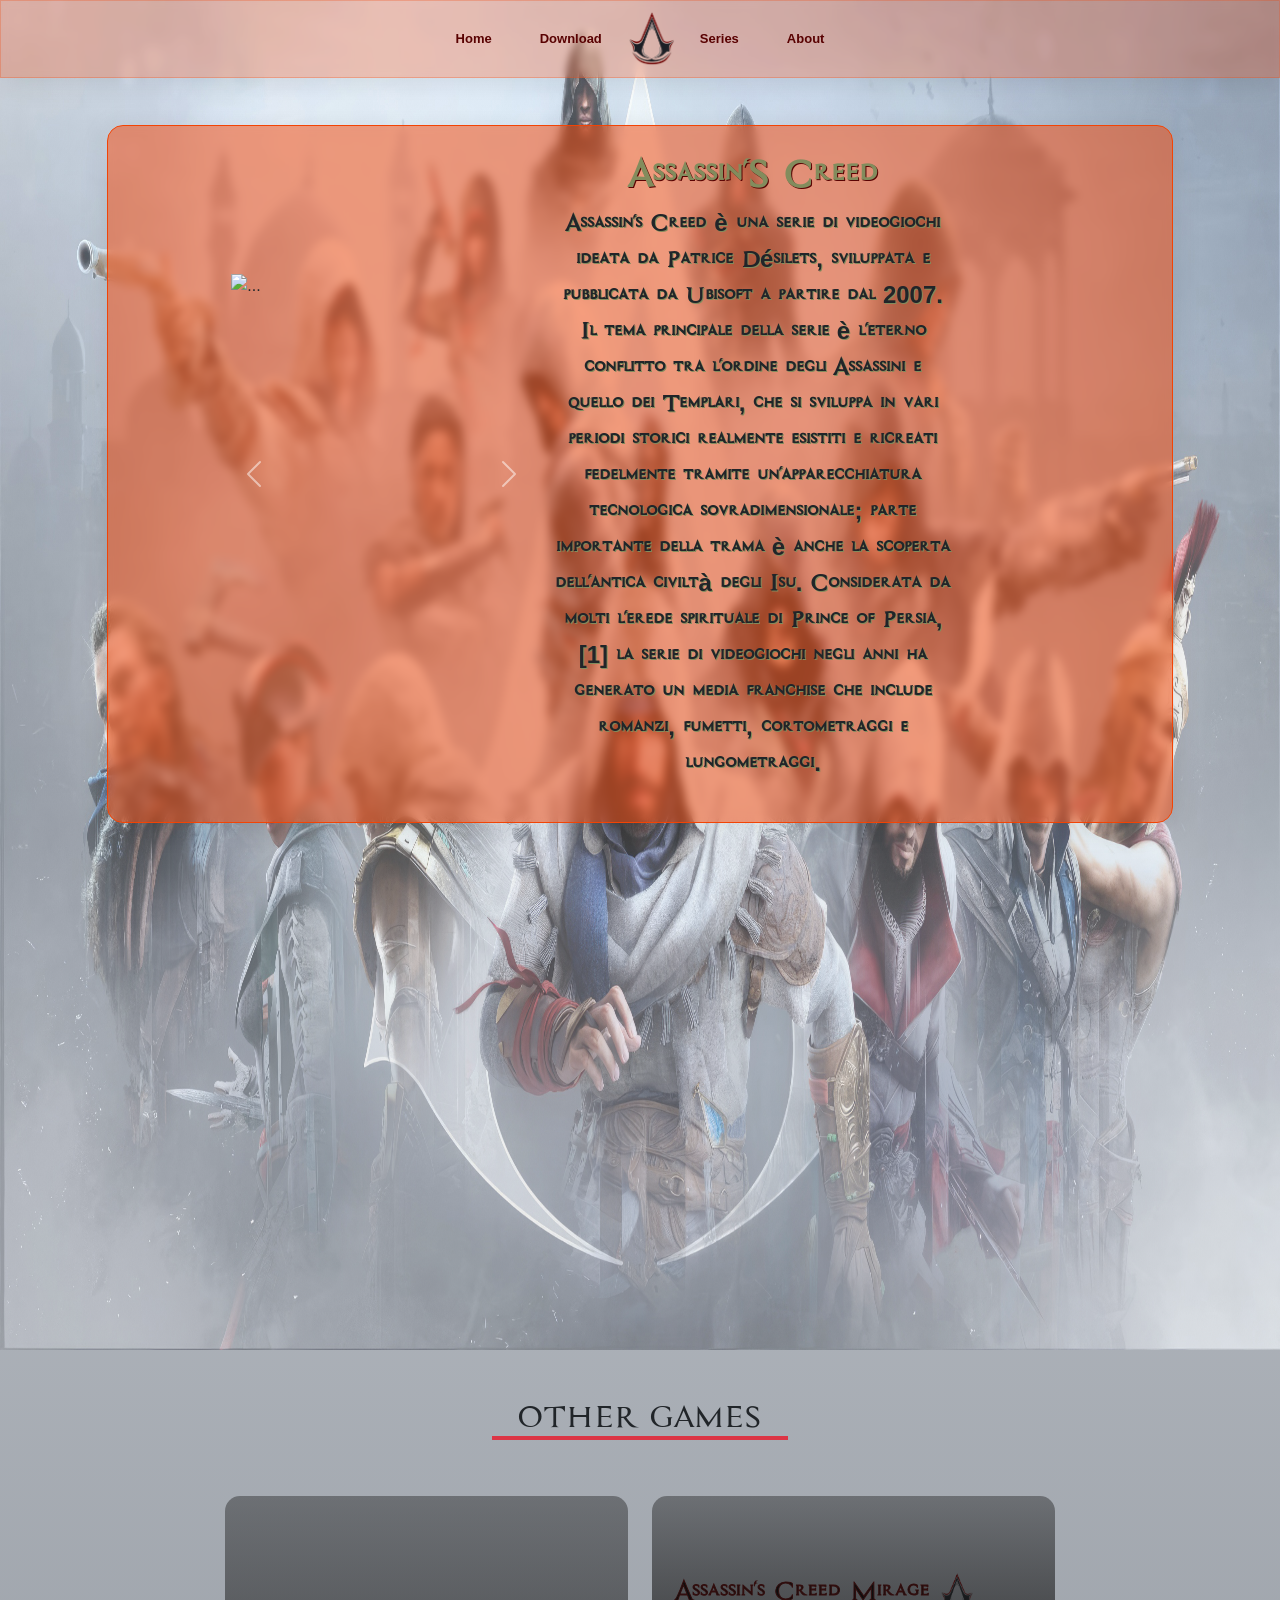
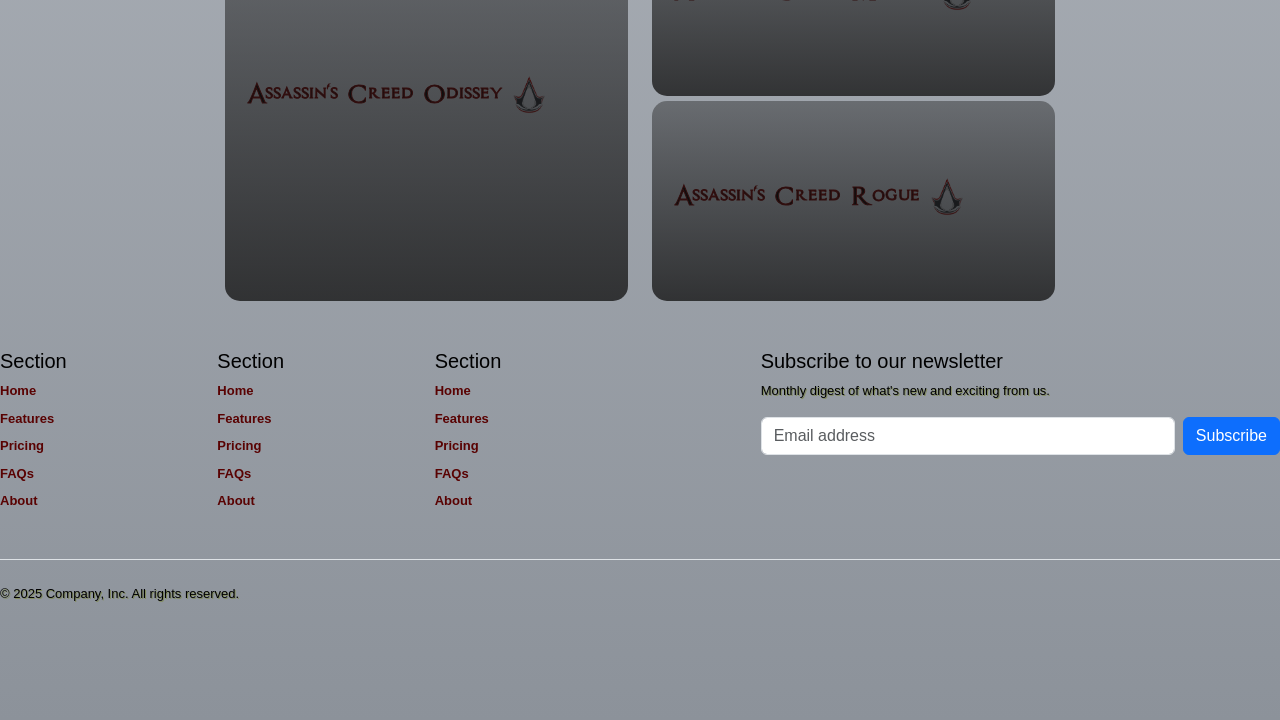
==== index.html @ fcfef718 "Mattia-Footerterminato" ====
<!doctype html>
<html lang="en">
  <head>
    <meta charset="utf-8" />
    <meta name="viewport" content="width=device-width, initial-scale=1" />
    <title>Assassin's Creed website</title>
    <link
      href="https://cdn.jsdelivr.net/npm/bootstrap@5.3.8/dist/css/bootstrap.min.css"
      rel="stylesheet"
      integrity="sha384-sRIl4kxILFvY47J16cr9ZwB07vP4J8+LH7qKQnuqkuIAvNWLzeN8tE5YBujZqJLB"
      crossorigin="anonymous"
    />
    <link rel="stylesheet" href="style.css" />
  </head>

  <body>
    <!-- Navbar  Start -->
    <nav class="navbar navbar-expand-md bgcolor fixed-top">
      <div class="container-fluid">
        <button
          class="navbar-toggler"
          type="button"
          data-bs-toggle="collapse"
          data-bs-target="#navbarNavAltMarkup"
          aria-controls="navbarNavAltMarkup"
          aria-expanded="false"
          aria-label="Toggle navigation"
        >
          <span>
            <img
              class="toggleCostum d-md-block"
              src="./media/Logo.png"
              alt="assassin logo"
          /></span>
        </button>
        <div class="collapse navbar-collapse" id="navbarNavAltMarkup">
          <div class="navbar-nav d-flex align-items-center mx-md-auto fs-3">
            <a class="nav-link mx-lg-3" aria-current="page" href="#">Home</a>
            <a class="nav-link mx-lg-3" href="#">Download</a>
            <img
              class="logo d-md-block d-none"
              src="./media/Logo.png"
              alt="assassin logo"
            />
            <a class="nav-link mx-lg-3" href="#">Series</a>
            <a class="nav-link mx-lg-3" href="#">About</a>
          </div>
        </div>
      </div>
    </nav>
    <!-- Navbar End -->
    <!-- Header Start -->
    <header class="container-fluid imgheader">
      <div class="row align-items-center justify-content-center vh-100">
        <div
          class="col-12 col-md-10 costum-background p-4 d-flex justify-content-center flex-column flex-md-row align-items-center w-md-75 mt-5"
        >
          <div class="col-12 col-md-6 d-flex justify-content-end p-4">
            <div id="carouselExample" class="carousel slide">
              <div class="carousel-inner">
                <div class="carousel-item active">
                  <img
                    src="https://r1.ilikewallpaper.net/iphone-4s-wallpapers/download/17704/Assassin's-Creed-4-black-flag-iphone-4s-wallpaper-ilikewallpaper_com.jpg"
                    class="d-block w-100"
                    alt="..."
                  />
                </div>
                <div class="carousel-item">
                  <img
                    src="https://i.pinimg.com/736x/11/a2/65/11a265e6f45e656da5fea4296db2b565.jpg"
                    class="d-block w-100"
                    alt="..."
                  />
                </div>
                <div class="carousel-item">
                  <img
                    src="https://i.redd.it/removed-the-text-from-the-2-ac-shadows-posters-and-v0-8nq1oczn8q0d1.png?width=1744&format=png&auto=webp&s=66932fa45af604b96506ef81c59cd31c22e9edb3"
                    class="d-block w-100"
                    alt="..."
                  />
                </div>
              </div>
              <button
                class="carousel-control-prev"
                type="button"
                data-bs-target="#carouselExample"
                data-bs-slide="prev"
              >
                <span
                  class="carousel-control-prev-icon"
                  aria-hidden="true"
                ></span>
                <span class="visually-hidden">Previous</span>
              </button>
              <button
                class="carousel-control-next"
                type="button"
                data-bs-target="#carouselExample"
                data-bs-slide="next"
              >
                <span
                  class="carousel-control-next-icon"
                  aria-hidden="true"
                ></span>
                <span class="visually-hidden">Next</span>
              </button>
            </div>
          </div>
          <div class="col-12 col-md-8">
            <div class="col-12 col-md-7">
              <h2 class="text-center fs-1 title fw-bold">Assassin'S Creed</h2>
            </div>
            <div class="col-12 col-md-7 text-center fs-3 fw-bold">
              <p>
                Assassin's Creed è una serie di videogiochi ideata da Patrice
                Désilets, sviluppata e pubblicata da Ubisoft a partire dal 2007.
                Il tema principale della serie è l'eterno conflitto tra l'ordine
                degli Assassini e quello dei Templari, che si sviluppa in vari
                periodi storici realmente esistiti e ricreati fedelmente tramite
                un'apparecchiatura tecnologica sovradimensionale; parte
                importante della trama è anche la scoperta dell'antica civiltà
                degli Isu. Considerata da molti l'erede spirituale di Prince of
                Persia,[1] la serie di videogiochi negli anni ha generato un
                media franchise che include romanzi, fumetti, cortometraggi e
                lungometraggi.
              </p>
            </div>
          </div>
        </div>
      </div>
    </header>
    <!-- aritcle part -->

    <div class="container-fluid">
      <div class="row my-5 justify-content-center">
        <div class="col-6 col-lg-3">
          <h2 class="text-center border-4 border-bottom border-danger">
            OTHER GAMES
          </h2>
        </div>
      </div>
      <div class="row justify-content-center">
        <div class="col-12 col-lg-4">
          <div class="bgCard1 d-flex align-items-center">
            <h3 class="ps-4 title-card">
              Assassin's Creed Odissey
              <img class="logocard" src="./media/Logo.png" />
            </h3>
          </div>
        </div>
        <div class="col-12 col-lg-4 d-flex flex-column my-2 my-lg-0">
          <div class="col-12">
            <div class="bgCard2 d-flex align-items-center">
              <h3 class="ps-4 title-card">
                Assassin's Creed Mirage
                <img class="logocard" src="./media/Logo.png" />
              </h3>
            </div>
          </div>
          <div class="col-12">
            <div class="bgCard3 d-flex align-items-center my-2 my-lg-0">
              <h3 class="ps-4 title-card">
                Assassin's Creed Rogue
                <img class="logocard" src="./media/Logo.png" />
              </h3>
            </div>
          </div>
        </div>
      </div>
    </div>

    <!-- article part end -->

    <!-- footer -->
    <footer class="py-5 footer-custom">
      <div class="row">
        <div class="col-6 col-md-2 mb-3">
          <h5>Section</h5>
          <ul class="nav flex-column">
            <li class="nav-item mb-2">
              <a href="#" class="nav-link p-0">Home</a>
            </li>
            <li class="nav-item mb-2">
              <a href="#" class="nav-link p-0">Features</a>
            </li>
            <li class="nav-item mb-2">
              <a href="#" class="nav-link p-0">Pricing</a>
            </li>
            <li class="nav-item mb-2">
              <a href="#" class="nav-link p-0">FAQs</a>
            </li>
            <li class="nav-item mb-2">
              <a href="#" class="nav-link p-0">About</a>
            </li>
          </ul>
        </div>
        <div class="col-6 col-md-2 mb-3">
          <h5>Section</h5>
          <ul class="nav flex-column">
            <li class="nav-item mb-2">
              <a href="#" class="nav-link p-0">Home</a>
            </li>
            <li class="nav-item mb-2">
              <a href="#" class="nav-link p-0">Features</a>
            </li>
            <li class="nav-item mb-2">
              <a href="#" class="nav-link p-0">Pricing</a>
            </li>
            <li class="nav-item mb-2">
              <a href="#" class="nav-link p-0">FAQs</a>
            </li>
            <li class="nav-item mb-2">
              <a href="#" class="nav-link p-0">About</a>
            </li>
          </ul>
        </div>
        <div class="col-6 col-md-2 mb-3">
          <h5>Section</h5>
          <ul class="nav flex-column">
            <li class="nav-item mb-2">
              <a href="#" class="nav-link p-0">Home</a>
            </li>
            <li class="nav-item mb-2">
              <a href="#" class="nav-link p-0">Features</a>
            </li>
            <li class="nav-item mb-2">
              <a href="#" class="nav-link p-0">Pricing</a>
            </li>
            <li class="nav-item mb-2">
              <a href="#" class="nav-link p-0">FAQs</a>
            </li>
            <li class="nav-item mb-2">
              <a href="#" class="nav-link p-0">About</a>
            </li>
          </ul>
        </div>
        <div class="col-md-5 offset-md-1 mb-3">
          <form>
            <h5>Subscribe to our newsletter</h5>
            <p class="newsletter">Monthly digest of what's new and exciting from us.</p>
            <div class="d-flex flex-column flex-sm-row w-100 gap-2">
              <label for="newsletter1" class="visually-hidden"
                >Email address</label
              >
              <input
                id="newsletter1"
                type="email"
                class="form-control"
                placeholder="Email address"/>
              <button class="btn btn-primary" type="button">Subscribe</button>
            </div>
          </form>
        </div>
      </div>
      <div class="d-flex flex-column flex-sm-row justify-content-between py-4 my-4 border-top">
        <p class="copyright">© 2025 Company, Inc. All rights reserved.</p>
        <ul class="list-unstyled d-flex">
          <li class="ms-3">
            <a class="link-body-emphasis" href="#" aria-label="Instagram"
              ><svg class="bi" width="24" height="24">
                <use xlink:href="#instagram"></use></svg>
              </a>
          </li>
          <li class="ms-3">
            <a class="link-body-emphasis" href="#" aria-label="Facebook"
              ><svg class="bi" width="24" height="24" aria-hidden="true">
                <use xlink:href="#facebook"></use></svg>
              </a>
          </li>
        </ul>
      </div>
    </footer>

    <script
      src="https://cdn.jsdelivr.net/npm/bootstrap@5.3.8/dist/js/bootstrap.bundle.min.js"
      integrity="sha384-FKyoEForCGlyvwx9Hj09JcYn3nv7wiPVlz7YYwJrWVcXK/BmnVDxM+D2scQbITxI"
      crossorigin="anonymous"
    ></script>
  </body>
</html>
---- style.css ----
/* ASSASSIN'S CREED font */
@font-face {
  font-family: "ASSASSIN'S CREED";
  src:
    url("font/Assassin$.ttf") format("truetype"),
    url("font/Assassin$.ttf") format("woff2"),
    url("font/Assassin$.ttf") format("woff"),
    url("font/Assassin$.ttf") format("opentype");
  font-weight: normal;
  font-style: normal;
}
/* ---------------------------------------------------------------------------- */
body {
  background: linear-gradient(rgba(212, 216, 222, 1), rgba(140, 146, 154, 1));
  font-family: "ASSASSIN'S CREED", sans-serif;
}
nav {
  background-color: rgba(242, 68, 5, 0.28);
  box-shadow: 0 4px 30px rgba(0, 0, 0, 0.1);
  backdrop-filter: blur(3.9px);
  border: 1px solid rgba(242, 68, 5, 0.26);
}
.nav-link {
  font-family: "ASSASSIN'S CREED", sans-serif;
  font-size: 38px;
  color: #590202;
  font-weight: 600;
}
.logo {
  width: 50px;
  height: 60px;
}
.toggleCostum {
  width: 30px;
  height: 30px !;
}
.title {
  font-size: 50px;
  color: #828c5d;
  text-shadow: 1px 1px #590202;
}
p {
  font-size: 24px;
  color: 828c5d;
  text-shadow: 1px 1px #828c5d;
}

.imgheader {
  background:
    linear-gradient(rgba(255, 255, 255, 0.116), rgba(207, 207, 207, 0.363)),
    url(./media/1329219.jpeg) no-repeat;
  height: 150vh;
  background-size: 100% 100%;
  background-position: center;
}
.carousel {
  width: 300px;
  height: 400px;
}
.carousel-item img {
  width: 300px;
  height: 400px;
  object-fit: cover;
}
.costum-background {
  /* From https://css.glass */
  background: rgba(242, 68, 5, 0.51);
  border-radius: 16px;
  box-shadow: 0 4px 30px rgba(0, 0, 0, 0.1);
  backdrop-filter: blur(4.6px);
  -webkit-backdrop-filter: blur(4.6px);
  border: 1px solid rgba(242, 68, 5, 1);
}

.costum-background:hover {
  /* From https://css.glass */
  background: rgba(242, 68, 5, 0.51);
  border-radius: 16px;
  box-shadow: 0 4px 30px rgb(0, 0, 0);
  backdrop-filter: blur(7.2px);
  -webkit-backdrop-filter: blur(7.9px);
  border: 3px solid rgba(130, 140, 93, 1);
}

.bgCard1 {
  transition: 0.4s;
  background-image: url(https://www.chromethemer.com/download/hd-wallpapers/assassins-creed-odyssey-3840x2160.jpg);
  background-size: cover;
  height: 405px;
  border-radius: 15px;
  cursor: pointer;
}
.bgCard2 {
  transition: 0.4s;
  background-image: url(https://i.ytimg.com/vi/qfgtqUmtv58/maxresdefault.jpg);
  background-size: cover;
  height: 200px;
  border-radius: 15px;
  margin-bottom: 5px;
  cursor: pointer;
}
.bgCard3 {
  transition: 0.4s;
  background-image: url(https://w0.peakpx.com/wallpaper/92/831/HD-wallpaper-video-game-assassin-s-creed-rogue.jpg);
  background-size: cover;
  height: 200px;
  border-radius: 15px;
  cursor: pointer;
}

.bgCard1,
.bgCard2,
.bgCard3 {
  position: relative;
  overflow: hidden;
}

.bgCard1::before,
.bgCard2::before,
.bgCard3::before {
  content: "";
  position: absolute;
  inset: 0;
  background: linear-gradient(rgba(23, 23, 23, 0.4), rgba(23, 23, 23, 0.8));
  transition: opacity 0.9s ease;
  z-index: 1;
}

.bgCard1:hover::before,
.bgCard2:hover::before,
.bgCard3:hover::before {
  opacity: 0;
}

.logocard {
  width: 35px;
}

.title-card {
  color: black;
  -webkit-text-stroke: 1px #590202;
}

a,
.newsletter,
.copyright,
.footer-custom{
  font-family: Arial, Helvetica, sans-serif !important;
  font-size: small !important;
  color: black;
}

@media (max-width: 500px) {
  .imgheader {
    background:
      linear-gradient(rgba(255, 255, 255, 0.11), rgba(207, 207, 207, 0.212)),
      url(./media/1329219.jpeg) no-repeat;
    height: 150vh;
    background-size: 600% 100%;
    background-position: center;
  }
  .carousel {
    width: 100%;
    height: 100%;
  }

  .carousel .carousel-inner,
  .carousel .carousel-item {
    width: 100%;
    height: 100%;
  }

  .carousel-item img {
    height: 400px;
    object-fit: cover;
    object-position: 100% 30%;
  }
}
@media (min-width: 500px) and (max-width: 1000px) {
  .imgheader {
    background:
      linear-gradient(rgba(255, 255, 255, 0.199), rgba(207, 207, 207, 0.623)),
      url(./media/1329219.jpeg) no-repeat;
    height: 150vh;
    background-size: 600% 100%;
    background-position: center;
  }
  .carousel {
    width: 100%;
    height: 20%;
  }

  .carousel .carousel-inner,
  .carousel .carousel-item {
    width: 100%;
    height: 20%;
  }

  .carousel-item img {
    height: 400px;
    object-fit: cover;
    object-position: 100% 30%;
  }
}
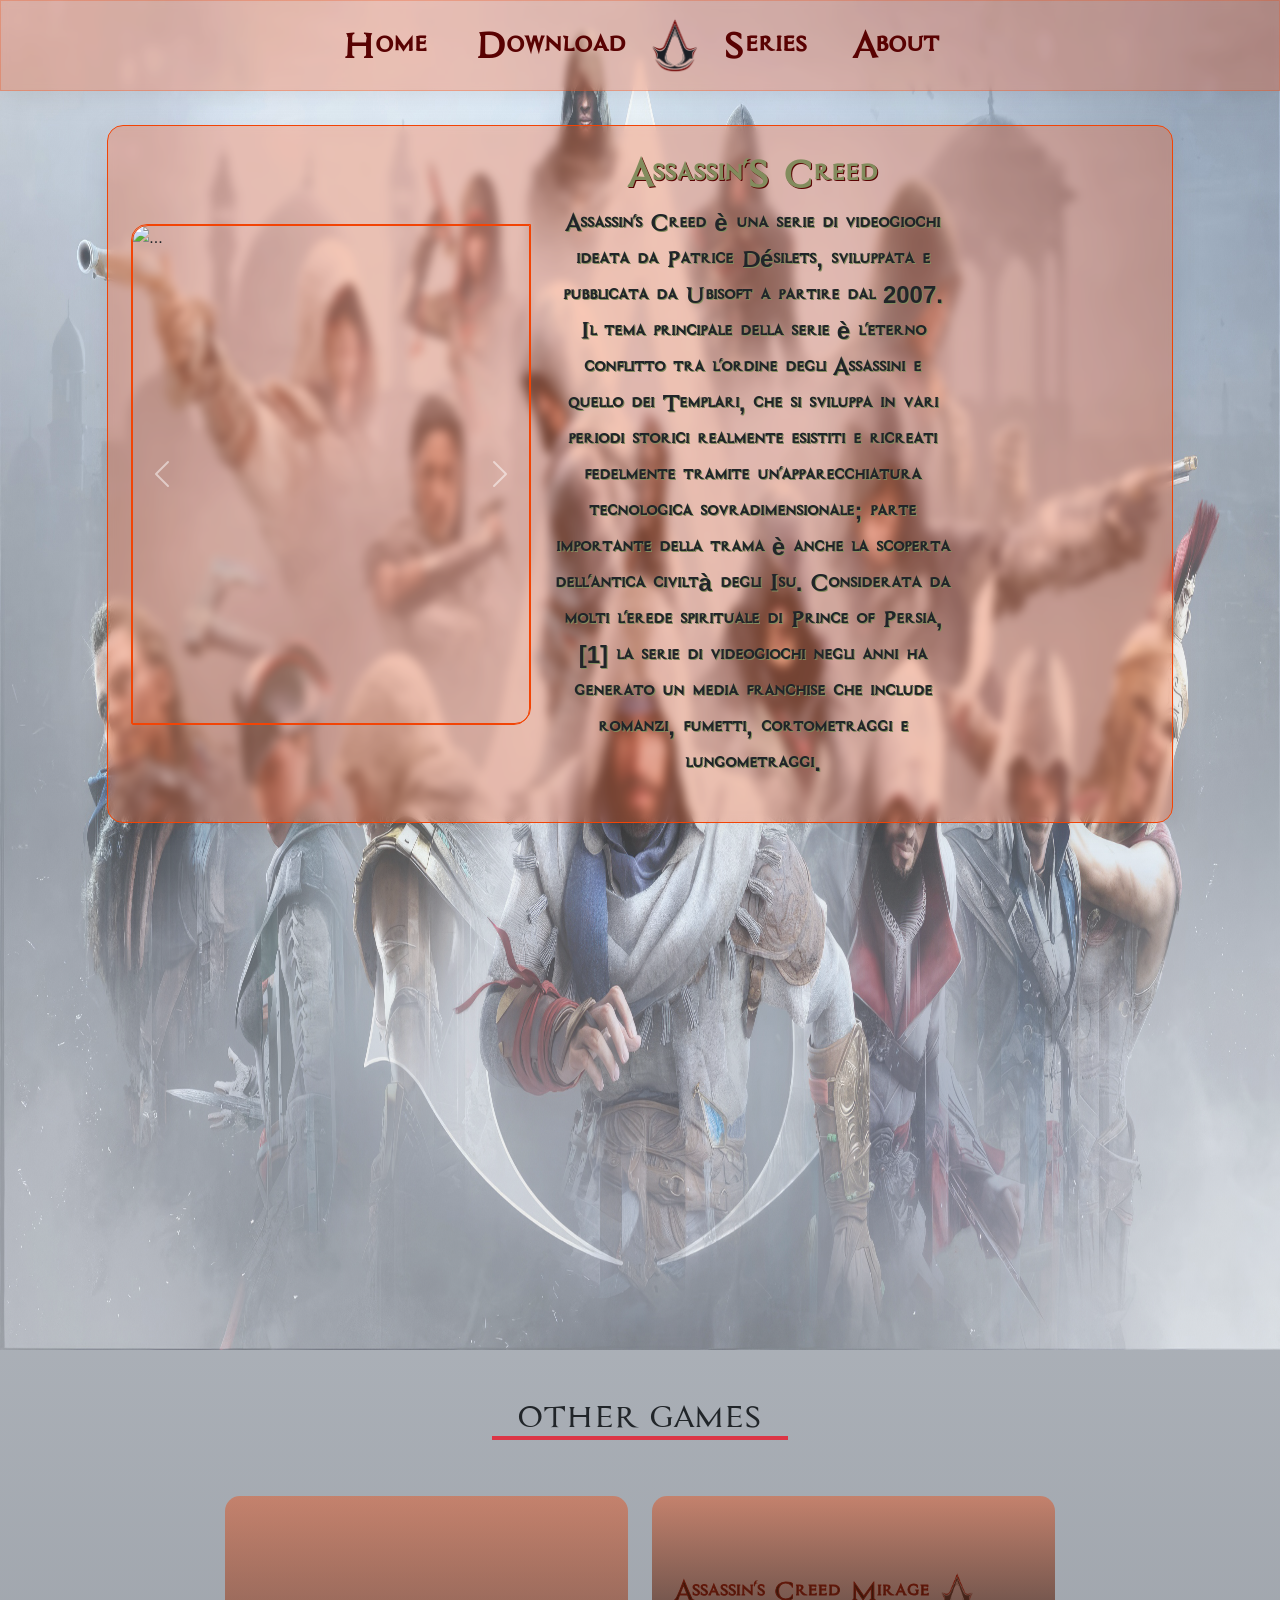
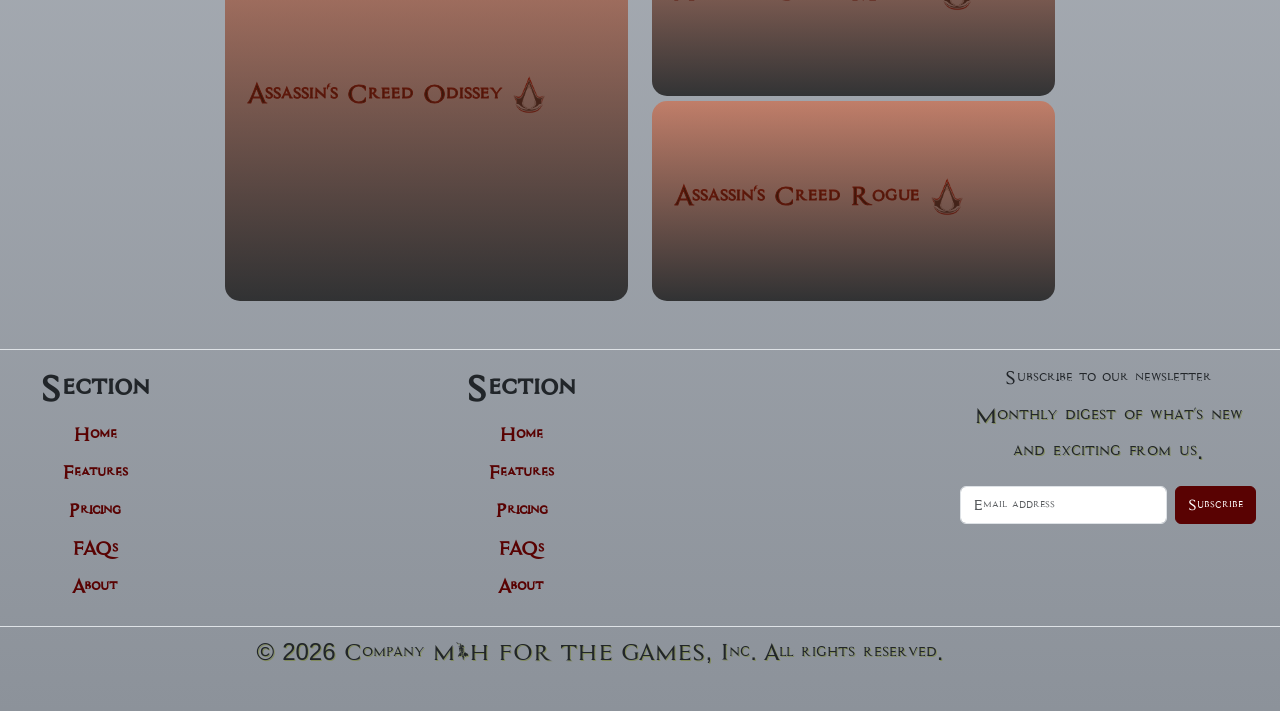
==== commit d1eaebcc: "modifica footer" ====
--- a/index.html
+++ b/index.html
@@ -172,9 +172,9 @@
     <!-- article part end -->
 
     <!-- footer -->
-    <footer class="py-5 footer-custom">
-      <div class="row">
-        <div class="col-6 col-md-2 mb-3">
+    <footer class="py-3 mt-footer-custom border-top mt-5">
+      <div class="row w-100 justify-content-between">
+        <div class="col-6 col-md-2 mb-3 text-center navA">
           <h5>Section</h5>
           <ul class="nav flex-column">
             <li class="nav-item mb-2">
@@ -194,7 +194,7 @@
             </li>
           </ul>
         </div>
-        <div class="col-6 col-md-2 mb-3">
+        <div class="col-6 col-md-2 mb-3 text-center navA">
           <h5>Section</h5>
           <ul class="nav flex-column">
             <li class="nav-item mb-2">
@@ -214,30 +214,12 @@
             </li>
           </ul>
         </div>
-        <div class="col-6 col-md-2 mb-3">
-          <h5>Section</h5>
-          <ul class="nav flex-column">
-            <li class="nav-item mb-2">
-              <a href="#" class="nav-link p-0">Home</a>
-            </li>
-            <li class="nav-item mb-2">
-              <a href="#" class="nav-link p-0">Features</a>
-            </li>
-            <li class="nav-item mb-2">
-              <a href="#" class="nav-link p-0">Pricing</a>
-            </li>
-            <li class="nav-item mb-2">
-              <a href="#" class="nav-link p-0">FAQs</a>
-            </li>
-            <li class="nav-item mb-2">
-              <a href="#" class="nav-link p-0">About</a>
-            </li>
-          </ul>
-        </div>
-        <div class="col-md-5 offset-md-1 mb-3">
+        <div class="col-md-3 offset-md-1 mb-3 text-center">
           <form>
             <h5>Subscribe to our newsletter</h5>
-            <p class="newsletter">Monthly digest of what's new and exciting from us.</p>
+            <p class="newsletter">
+              Monthly digest of what's new and exciting from us.
+            </p>
             <div class="d-flex flex-column flex-sm-row w-100 gap-2">
               <label for="newsletter1" class="visually-hidden"
                 >Email address</label
@@ -246,26 +228,33 @@
                 id="newsletter1"
                 type="email"
                 class="form-control"
-                placeholder="Email address"/>
+                placeholder="Email address"
+              />
               <button class="btn btn-primary" type="button">Subscribe</button>
             </div>
           </form>
         </div>
       </div>
-      <div class="d-flex flex-column flex-sm-row justify-content-between py-4 my-4 border-top">
-        <p class="copyright">© 2025 Company, Inc. All rights reserved.</p>
+      <div
+        class="d-flex flex-column flex-sm-row justify-content-center text-center p-2 border-top"
+      >
+        <p class="copyright">
+          © 2026 Company M&H FOR THE GAMES, Inc. All rights reserved.
+        </p>
         <ul class="list-unstyled d-flex">
           <li class="ms-3">
             <a class="link-body-emphasis" href="#" aria-label="Instagram"
               ><svg class="bi" width="24" height="24">
-                <use xlink:href="#instagram"></use></svg>
-              </a>
+                <use xlink:href="#instagram"></use>
+              </svg>
+            </a>
           </li>
           <li class="ms-3">
             <a class="link-body-emphasis" href="#" aria-label="Facebook"
               ><svg class="bi" width="24" height="24" aria-hidden="true">
-                <use xlink:href="#facebook"></use></svg>
-              </a>
+                <use xlink:href="#facebook"></use>
+              </svg>
+            </a>
           </li>
         </ul>
       </div>
--- a/style.css
+++ b/style.css
@@ -54,17 +54,21 @@
   background-position: center;
 }
 .carousel {
-  width: 300px;
-  height: 400px;
+  width: 400px;
+  height: 500px;
+  border: 1px solid rgba(242, 68, 5, 1);
+  border-radius: 16px 0px;
 }
 .carousel-item img {
   width: 300px;
-  height: 400px;
+  height: 500px;
   object-fit: cover;
+  border: 1px solid rgba(242, 68, 5, 1);
+  border-radius: 16px 0px;
 }
 .costum-background {
   /* From https://css.glass */
-  background: rgba(242, 68, 5, 0.51);
+  background: rgba(242, 68, 5, 0.28);
   border-radius: 16px;
   box-shadow: 0 4px 30px rgba(0, 0, 0, 0.1);
   backdrop-filter: blur(4.6px);
@@ -74,7 +78,7 @@
 
 .costum-background:hover {
   /* From https://css.glass */
-  background: rgba(242, 68, 5, 0.51);
+  background: rgba(242, 68, 5, 0.28);
   border-radius: 16px;
   box-shadow: 0 4px 30px rgb(0, 0, 0);
   backdrop-filter: blur(7.2px);
@@ -121,7 +125,7 @@
   content: "";
   position: absolute;
   inset: 0;
-  background: linear-gradient(rgba(23, 23, 23, 0.4), rgba(23, 23, 23, 0.8));
+  background: linear-gradient(rgba(242, 68, 5, 0.4), rgba(23, 23, 23, 0.8));
   transition: opacity 0.9s ease;
   z-index: 1;
 }
@@ -141,13 +145,19 @@
   -webkit-text-stroke: 1px #590202;
 }
 
-a,
-.newsletter,
-.copyright,
-.footer-custom{
-  font-family: Arial, Helvetica, sans-serif !important;
-  font-size: small !important;
-  color: black;
+.navA h5 {
+  font-family: "ASSASSIN'S CREED", sans-serif;
+  font-weight: bold;
+  font-size: 38px;
+}
+.navA a {
+  font-family: "ASSASSIN'S CREED", sans-serif;
+  font-weight: bold;
+  font-size: 20px;
+}
+.btn-primary {
+  background-color: rgb(89, 2, 2);
+  border-color: rgb(89, 2, 2);
 }
 
 @media (max-width: 500px) {
@@ -186,14 +196,14 @@
     background-position: center;
   }
   .carousel {
-    width: 100%;
-    height: 20%;
+    width: 90%;
+    height: 30%;
   }
 
   .carousel .carousel-inner,
   .carousel .carousel-item {
     width: 100%;
-    height: 20%;
+    height: 30%;
   }
 
   .carousel-item img {
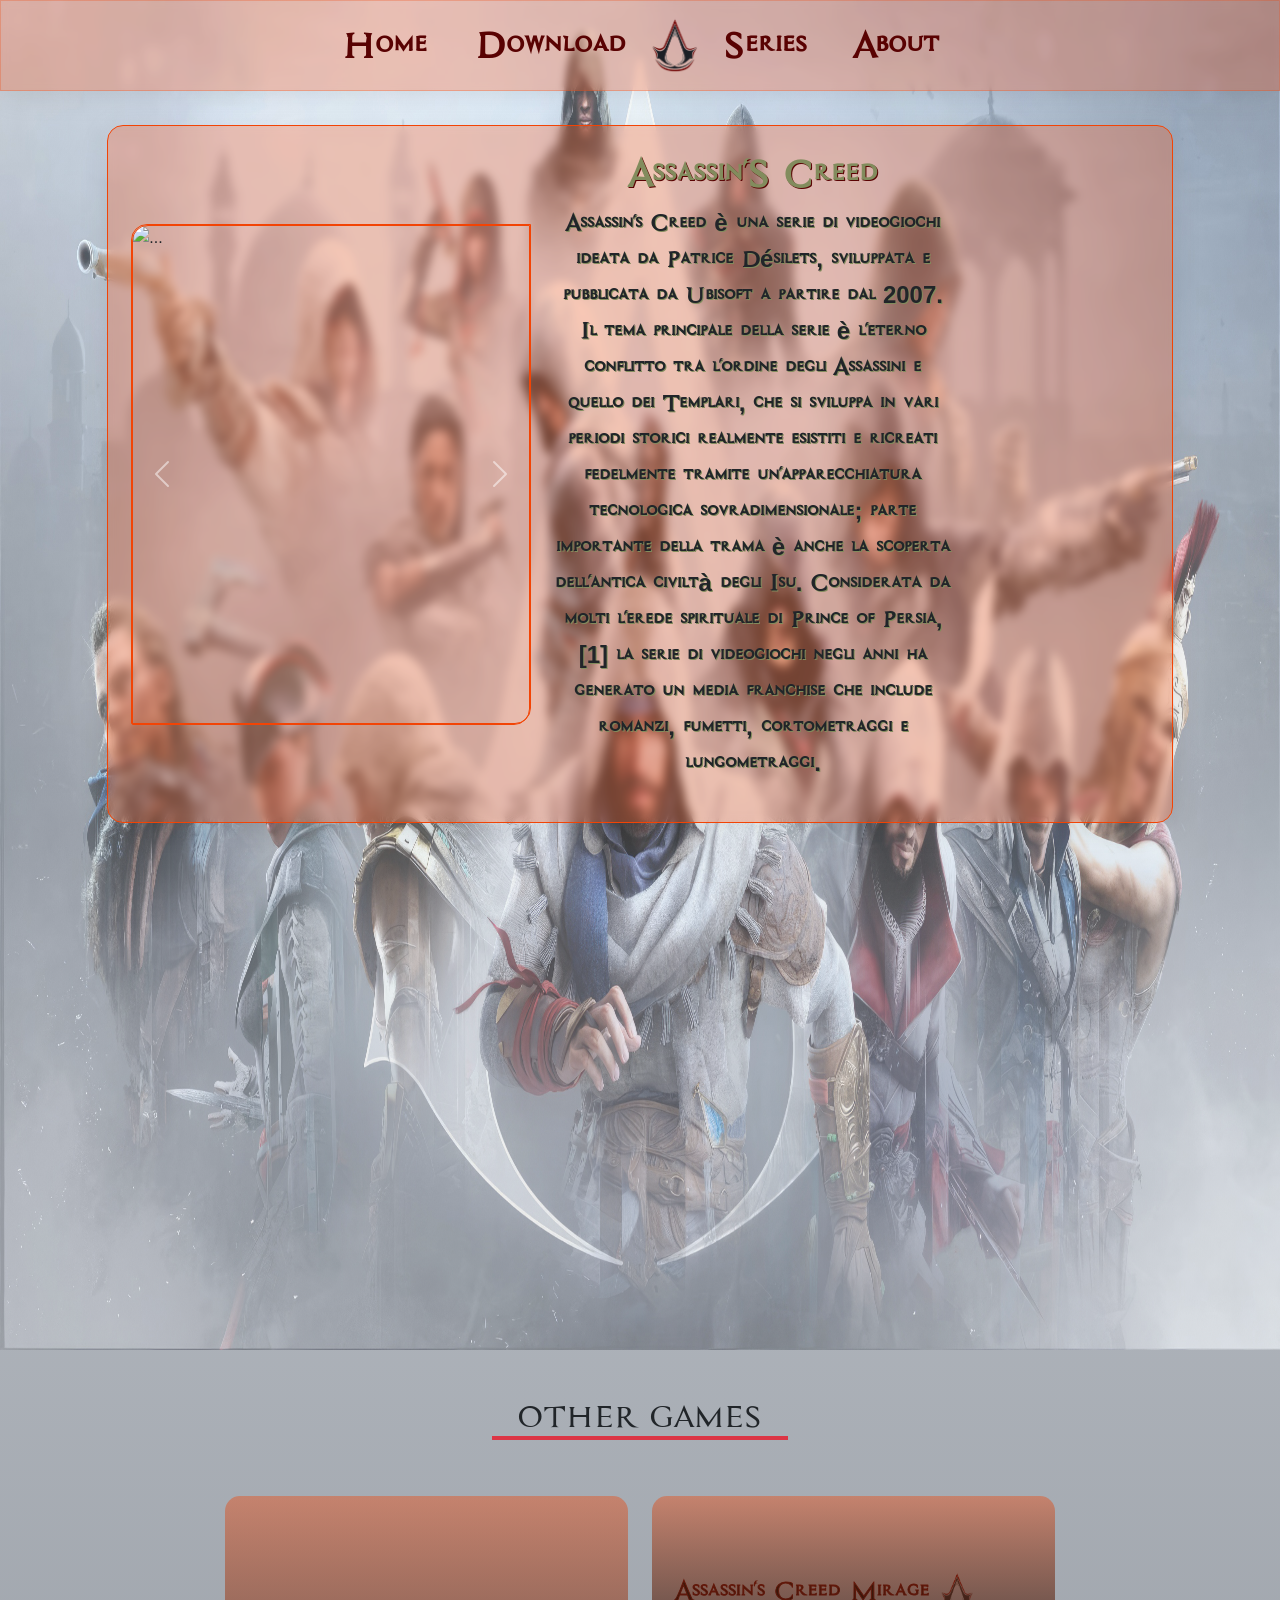
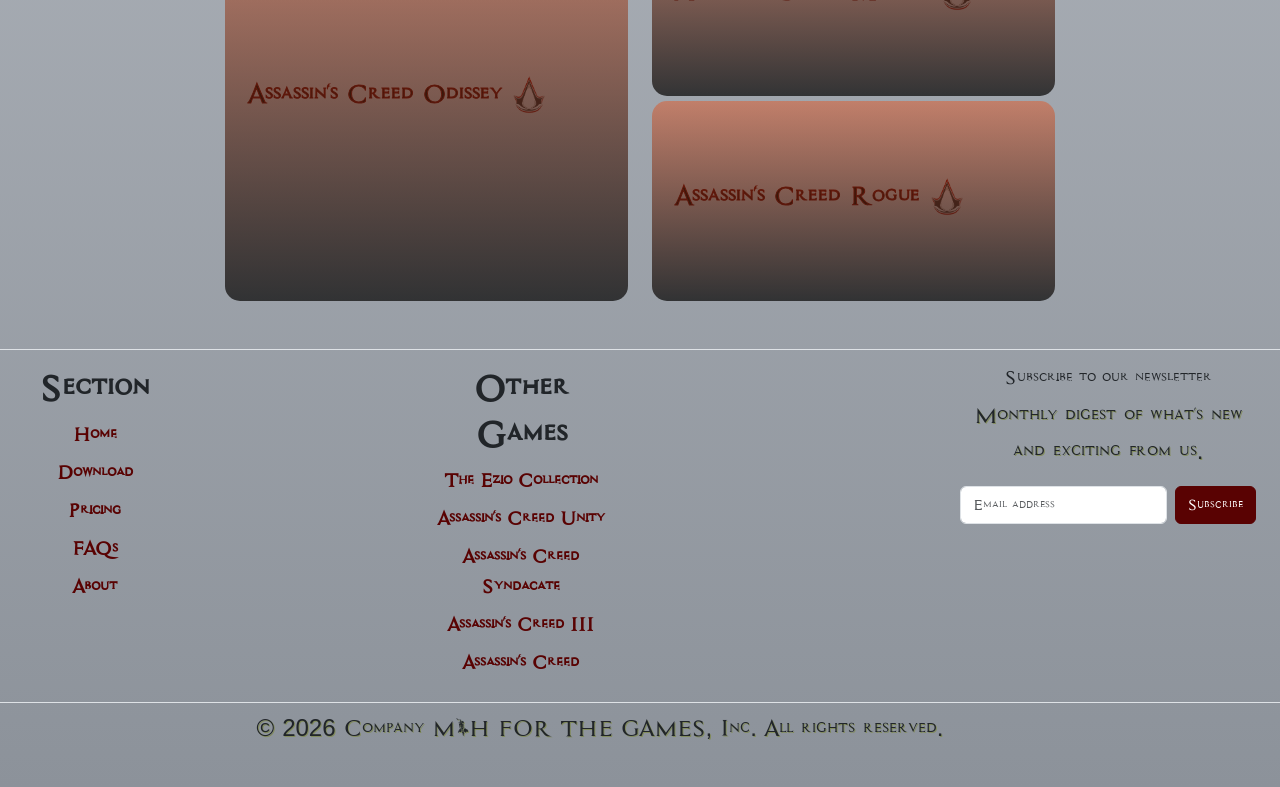
==== commit 5131d1b7: "footer-terminato" ====
--- a/index.html
+++ b/index.html
@@ -181,7 +181,7 @@
               <a href="#" class="nav-link p-0">Home</a>
             </li>
             <li class="nav-item mb-2">
-              <a href="#" class="nav-link p-0">Features</a>
+              <a href="#" class="nav-link p-0">Download</a>
             </li>
             <li class="nav-item mb-2">
               <a href="#" class="nav-link p-0">Pricing</a>
@@ -195,22 +195,22 @@
           </ul>
         </div>
         <div class="col-6 col-md-2 mb-3 text-center navA">
-          <h5>Section</h5>
+          <h5>Other Games</h5>
           <ul class="nav flex-column">
             <li class="nav-item mb-2">
-              <a href="#" class="nav-link p-0">Home</a>
-            </li>
-            <li class="nav-item mb-2">
-              <a href="#" class="nav-link p-0">Features</a>
-            </li>
-            <li class="nav-item mb-2">
-              <a href="#" class="nav-link p-0">Pricing</a>
-            </li>
-            <li class="nav-item mb-2">
-              <a href="#" class="nav-link p-0">FAQs</a>
-            </li>
-            <li class="nav-item mb-2">
-              <a href="#" class="nav-link p-0">About</a>
+              <a href="https://www.ubisoft.com/it-it/game/assassins-creed/the-ezio-collection" class="nav-link p-0" target="_blank">The Ezio Collection</a>
+            </li>
+            <li class="nav-item mb-2">
+              <a href="https://www.ubisoft.com/it-it/game/assassins-creed/unity" class="nav-link p-0" target="_blank">Assassin's Creed Unity</a>
+            </li>
+            <li class="nav-item mb-2">
+              <a href="https://www.ubisoft.com/it-it/game/assassins-creed/syndicate" class="nav-link p-0" target="_blank">Assassin's Creed Syndacate</a>
+            </li>
+            <li class="nav-item mb-2">
+              <a href="https://www.ubisoft.com/it-it/game/assassins-creed/assassins-creed-3-remastered" class="nav-link p-0" target="_blank">Assassin's Creed III</a>
+            </li>
+            <li class="nav-item mb-2">
+              <a href="https://www.ubisoft.com/it-it/game/assassins-creed/assassins-creed" class="nav-link p-0" target="_blank">Assassin's Creed</a>
             </li>
           </ul>
         </div>
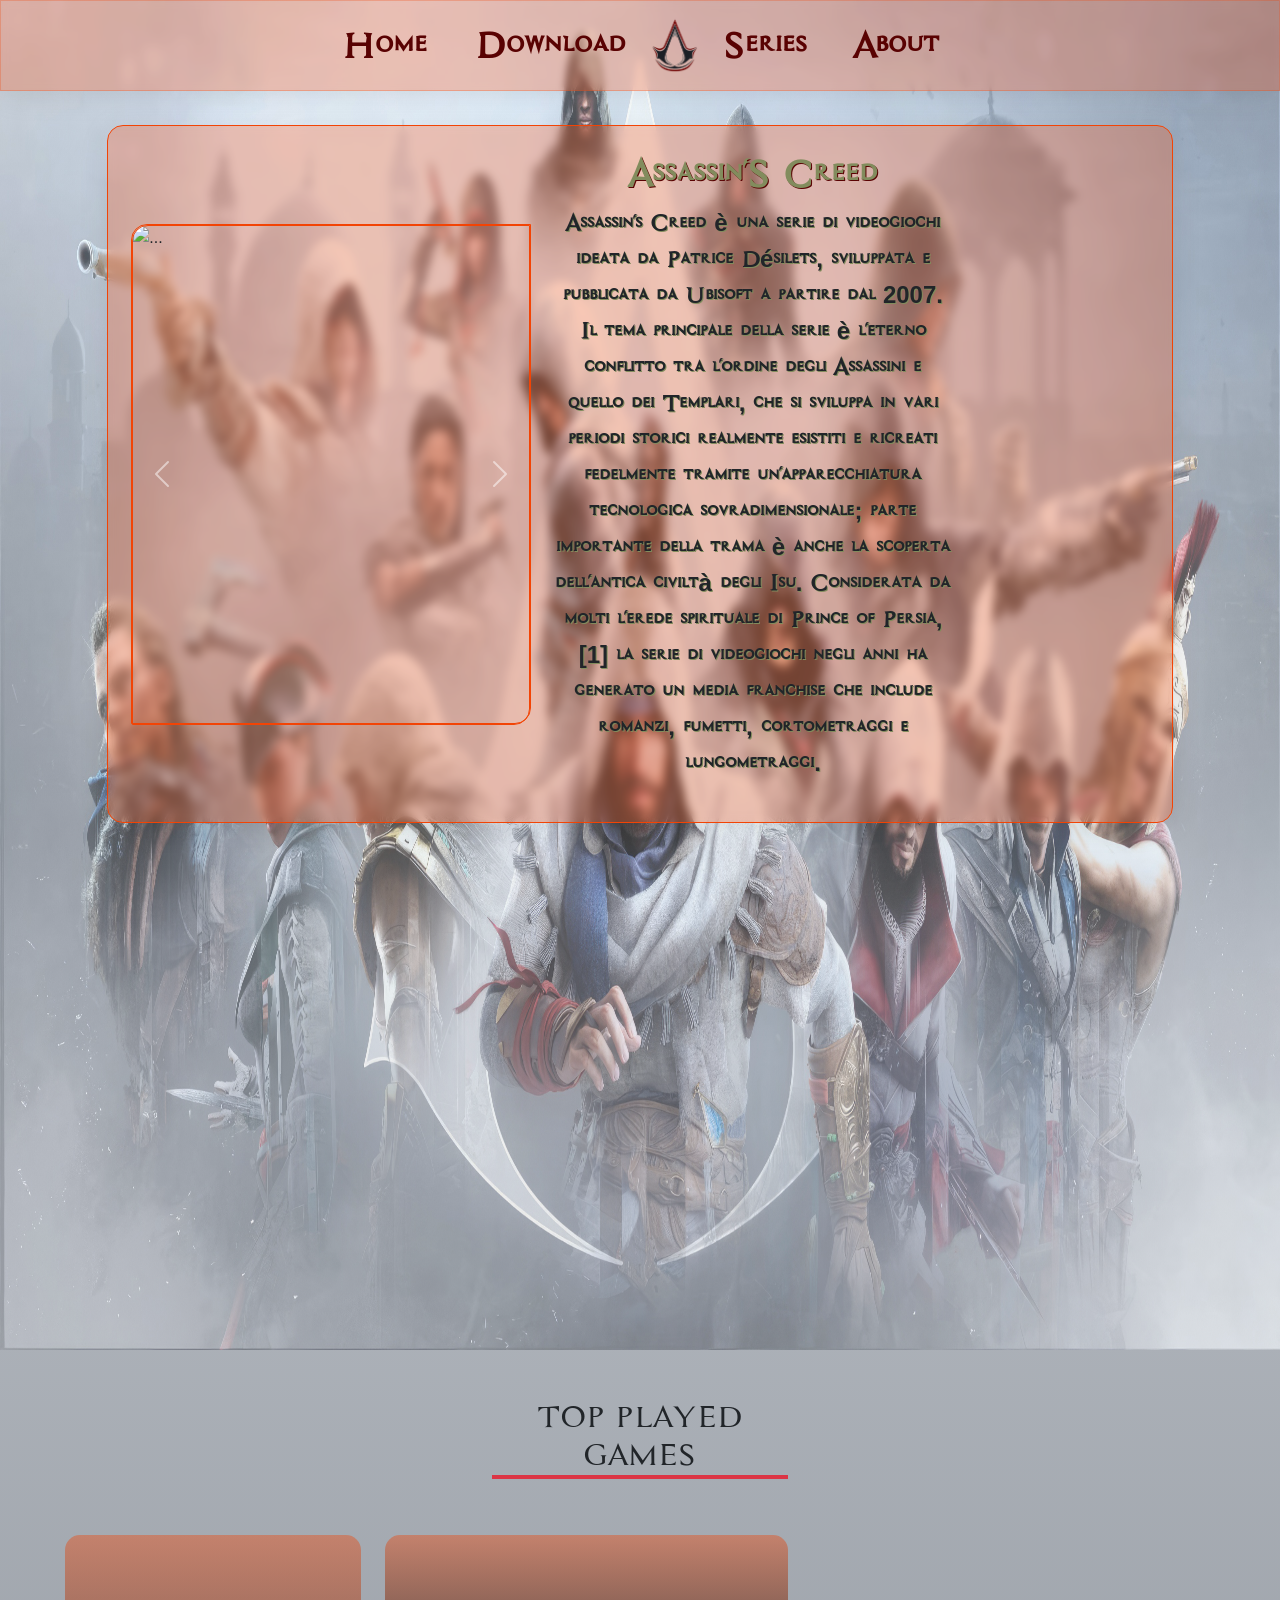
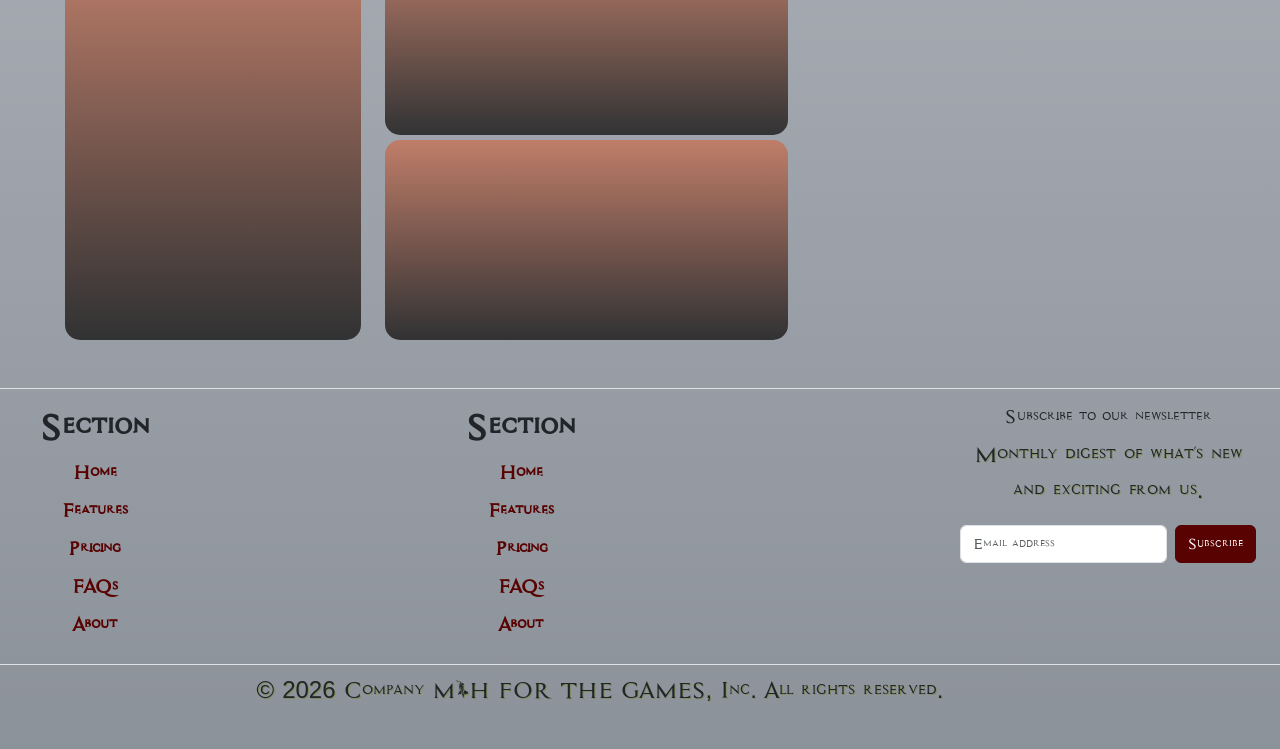
==== commit 600d4786: "modal" ====
--- a/index.html
+++ b/index.html
@@ -135,41 +135,82 @@
       <div class="row my-5 justify-content-center">
         <div class="col-6 col-lg-3">
           <h2 class="text-center border-4 border-bottom border-danger">
-            OTHER GAMES
+            TOP PLAYED GAMES
           </h2>
         </div>
       </div>
       <div class="row justify-content-center">
-        <div class="col-12 col-lg-4">
+        <div class="col-12 col-lg-3">
           <div class="bgCard1 d-flex align-items-center">
-            <h3 class="ps-4 title-card">
-              Assassin's Creed Odissey
-              <img class="logocard" src="./media/Logo.png" />
-            </h3>
+            <!-- Button trigger modal -->
+            <button
+              type="button"
+              class="btn z-3 bg-transparent w-100 h-100"
+              data-bs-toggle="modal"
+              data-bs-target="#exampleModal"
+            ></button>
+
+            <!-- Modal -->
+            <div
+              class="modal fade"
+              id="exampleModal"
+              tabindex="-1"
+              aria-labelledby="exampleModalLabel"
+              aria-hidden="true"
+            >
+              <div class="modal-dialog">
+                <div class="modal-content">
+                  <div class="modal-header">
+                    <h1
+                      class="modal-title fs-1 modal-title text-center"
+                      id="exampleModalLabel"
+                    >
+                      assassin's creed odyssey
+                    </h1>
+                    <button
+                      type="button"
+                      class="btn-close"
+                      data-bs-dismiss="modal"
+                      aria-label="Close"
+                    ></button>
+                  </div>
+                  <div class="modal-body">...</div>
+                  <div class="modal-footer">
+                    <button
+                      type="button"
+                      class="btn btn-secondary"
+                      data-bs-dismiss="modal"
+                    >
+                      Close
+                    </button>
+                    <button type="button" class="btn btn-primary">
+                      Save changes
+                    </button>
+                  </div>
+                </div>
+              </div>
+            </div>
           </div>
         </div>
         <div class="col-12 col-lg-4 d-flex flex-column my-2 my-lg-0">
           <div class="col-12">
-            <div class="bgCard2 d-flex align-items-center">
-              <h3 class="ps-4 title-card">
-                Assassin's Creed Mirage
-                <img class="logocard" src="./media/Logo.png" />
-              </h3>
-            </div>
+            <div class="bgCard2 d-flex align-items-center"></div>
           </div>
           <div class="col-12">
-            <div class="bgCard3 d-flex align-items-center my-2 my-lg-0">
-              <h3 class="ps-4 title-card">
-                Assassin's Creed Rogue
-                <img class="logocard" src="./media/Logo.png" />
-              </h3>
-            </div>
-          </div>
+            <div class="bgCard3 d-flex align-items-center my-1 my-lg-0"></div>
+          </div>
+        </div>
+        <div class="col-12 col-lg-2">
+          <div class="bgCard4 d-flex text-center align-items-center my-1"></div>
+        </div>
+        <div class="col-12 col-lg-2">
+          <div class="bgCard5 d-flex text-center align-items-center my-2"></div>
         </div>
       </div>
     </div>
 
     <!-- article part end -->
+    <!-- MODAL start -->
 
     <!-- footer -->
     <footer class="py-3 mt-footer-custom border-top mt-5">
@@ -181,7 +222,7 @@
               <a href="#" class="nav-link p-0">Home</a>
             </li>
             <li class="nav-item mb-2">
-              <a href="#" class="nav-link p-0">Download</a>
+              <a href="#" class="nav-link p-0">Features</a>
             </li>
             <li class="nav-item mb-2">
               <a href="#" class="nav-link p-0">Pricing</a>
@@ -195,22 +236,22 @@
           </ul>
         </div>
         <div class="col-6 col-md-2 mb-3 text-center navA">
-          <h5>Other Games</h5>
+          <h5>Section</h5>
           <ul class="nav flex-column">
             <li class="nav-item mb-2">
-              <a href="https://www.ubisoft.com/it-it/game/assassins-creed/the-ezio-collection" class="nav-link p-0" target="_blank">The Ezio Collection</a>
-            </li>
-            <li class="nav-item mb-2">
-              <a href="https://www.ubisoft.com/it-it/game/assassins-creed/unity" class="nav-link p-0" target="_blank">Assassin's Creed Unity</a>
-            </li>
-            <li class="nav-item mb-2">
-              <a href="https://www.ubisoft.com/it-it/game/assassins-creed/syndicate" class="nav-link p-0" target="_blank">Assassin's Creed Syndacate</a>
-            </li>
-            <li class="nav-item mb-2">
-              <a href="https://www.ubisoft.com/it-it/game/assassins-creed/assassins-creed-3-remastered" class="nav-link p-0" target="_blank">Assassin's Creed III</a>
-            </li>
-            <li class="nav-item mb-2">
-              <a href="https://www.ubisoft.com/it-it/game/assassins-creed/assassins-creed" class="nav-link p-0" target="_blank">Assassin's Creed</a>
+              <a href="#" class="nav-link p-0">Home</a>
+            </li>
+            <li class="nav-item mb-2">
+              <a href="#" class="nav-link p-0">Features</a>
+            </li>
+            <li class="nav-item mb-2">
+              <a href="#" class="nav-link p-0">Pricing</a>
+            </li>
+            <li class="nav-item mb-2">
+              <a href="#" class="nav-link p-0">FAQs</a>
+            </li>
+            <li class="nav-item mb-2">
+              <a href="#" class="nav-link p-0">About</a>
             </li>
           </ul>
         </div>
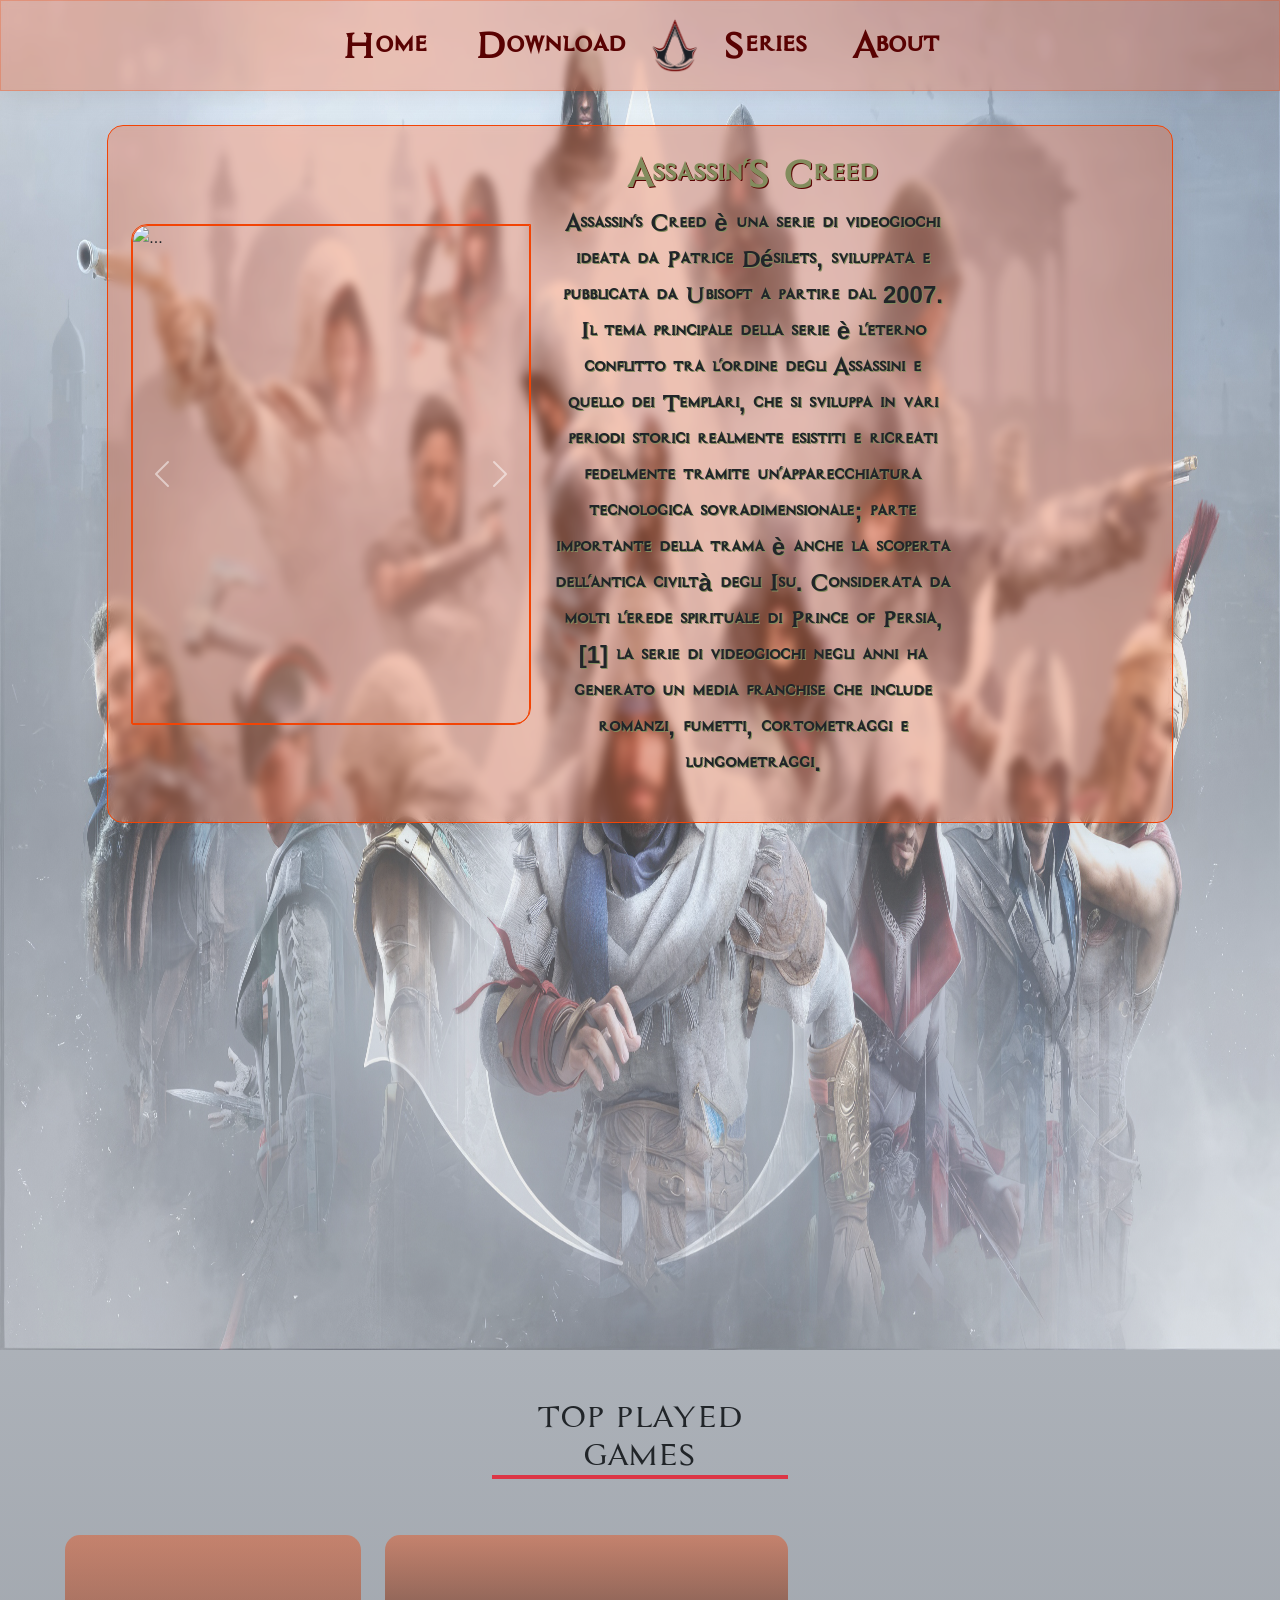
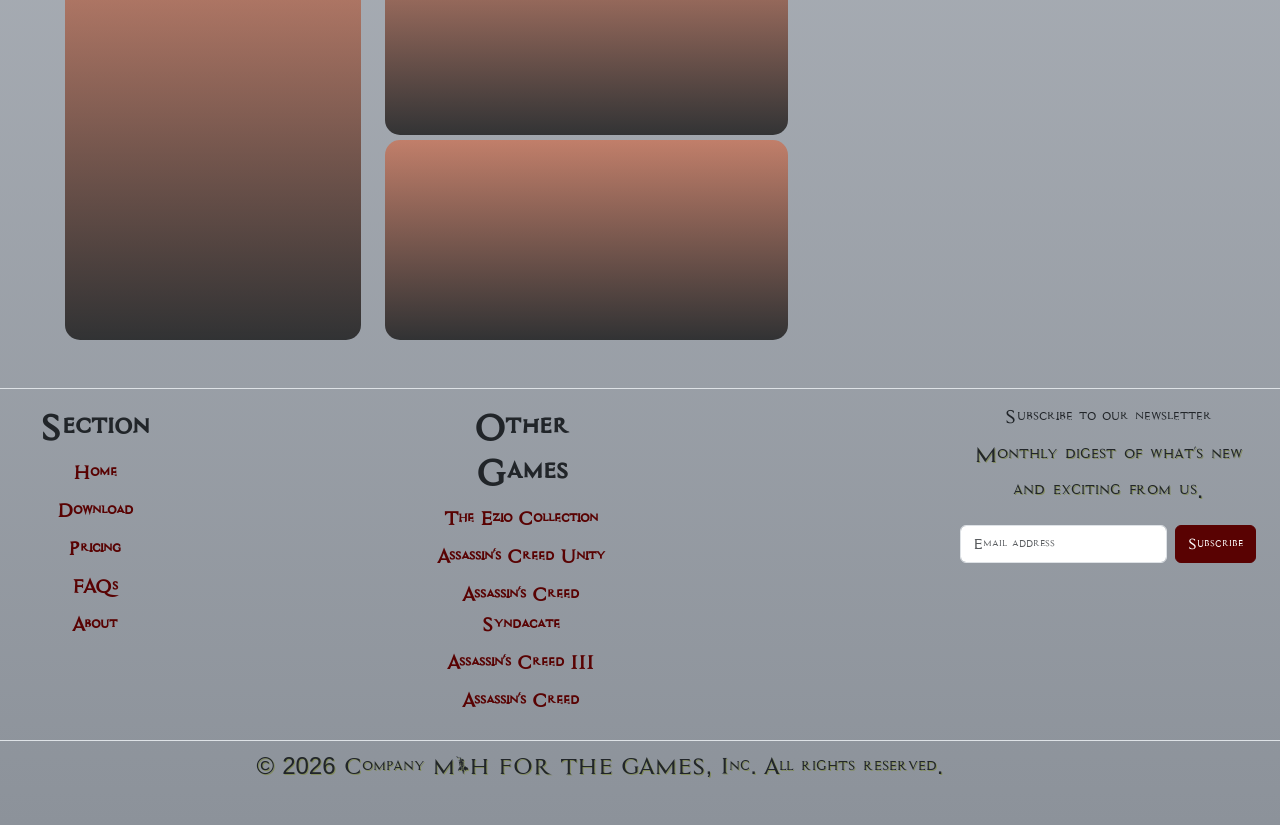
==== commit 1b5ca7cb: "Merge branch 'main' of github.com:Hackademy-187/Es-bootstrap3-Mattia-Hichem" ====
--- a/index.html
+++ b/index.html
@@ -222,7 +222,7 @@
               <a href="#" class="nav-link p-0">Home</a>
             </li>
             <li class="nav-item mb-2">
-              <a href="#" class="nav-link p-0">Features</a>
+              <a href="#" class="nav-link p-0">Download</a>
             </li>
             <li class="nav-item mb-2">
               <a href="#" class="nav-link p-0">Pricing</a>
@@ -236,22 +236,22 @@
           </ul>
         </div>
         <div class="col-6 col-md-2 mb-3 text-center navA">
-          <h5>Section</h5>
+          <h5>Other Games</h5>
           <ul class="nav flex-column">
             <li class="nav-item mb-2">
-              <a href="#" class="nav-link p-0">Home</a>
-            </li>
-            <li class="nav-item mb-2">
-              <a href="#" class="nav-link p-0">Features</a>
-            </li>
-            <li class="nav-item mb-2">
-              <a href="#" class="nav-link p-0">Pricing</a>
-            </li>
-            <li class="nav-item mb-2">
-              <a href="#" class="nav-link p-0">FAQs</a>
-            </li>
-            <li class="nav-item mb-2">
-              <a href="#" class="nav-link p-0">About</a>
+              <a href="https://www.ubisoft.com/it-it/game/assassins-creed/the-ezio-collection" class="nav-link p-0" target="_blank">The Ezio Collection</a>
+            </li>
+            <li class="nav-item mb-2">
+              <a href="https://www.ubisoft.com/it-it/game/assassins-creed/unity" class="nav-link p-0" target="_blank">Assassin's Creed Unity</a>
+            </li>
+            <li class="nav-item mb-2">
+              <a href="https://www.ubisoft.com/it-it/game/assassins-creed/syndicate" class="nav-link p-0" target="_blank">Assassin's Creed Syndacate</a>
+            </li>
+            <li class="nav-item mb-2">
+              <a href="https://www.ubisoft.com/it-it/game/assassins-creed/assassins-creed-3-remastered" class="nav-link p-0" target="_blank">Assassin's Creed III</a>
+            </li>
+            <li class="nav-item mb-2">
+              <a href="https://www.ubisoft.com/it-it/game/assassins-creed/assassins-creed" class="nav-link p-0" target="_blank">Assassin's Creed</a>
             </li>
           </ul>
         </div>
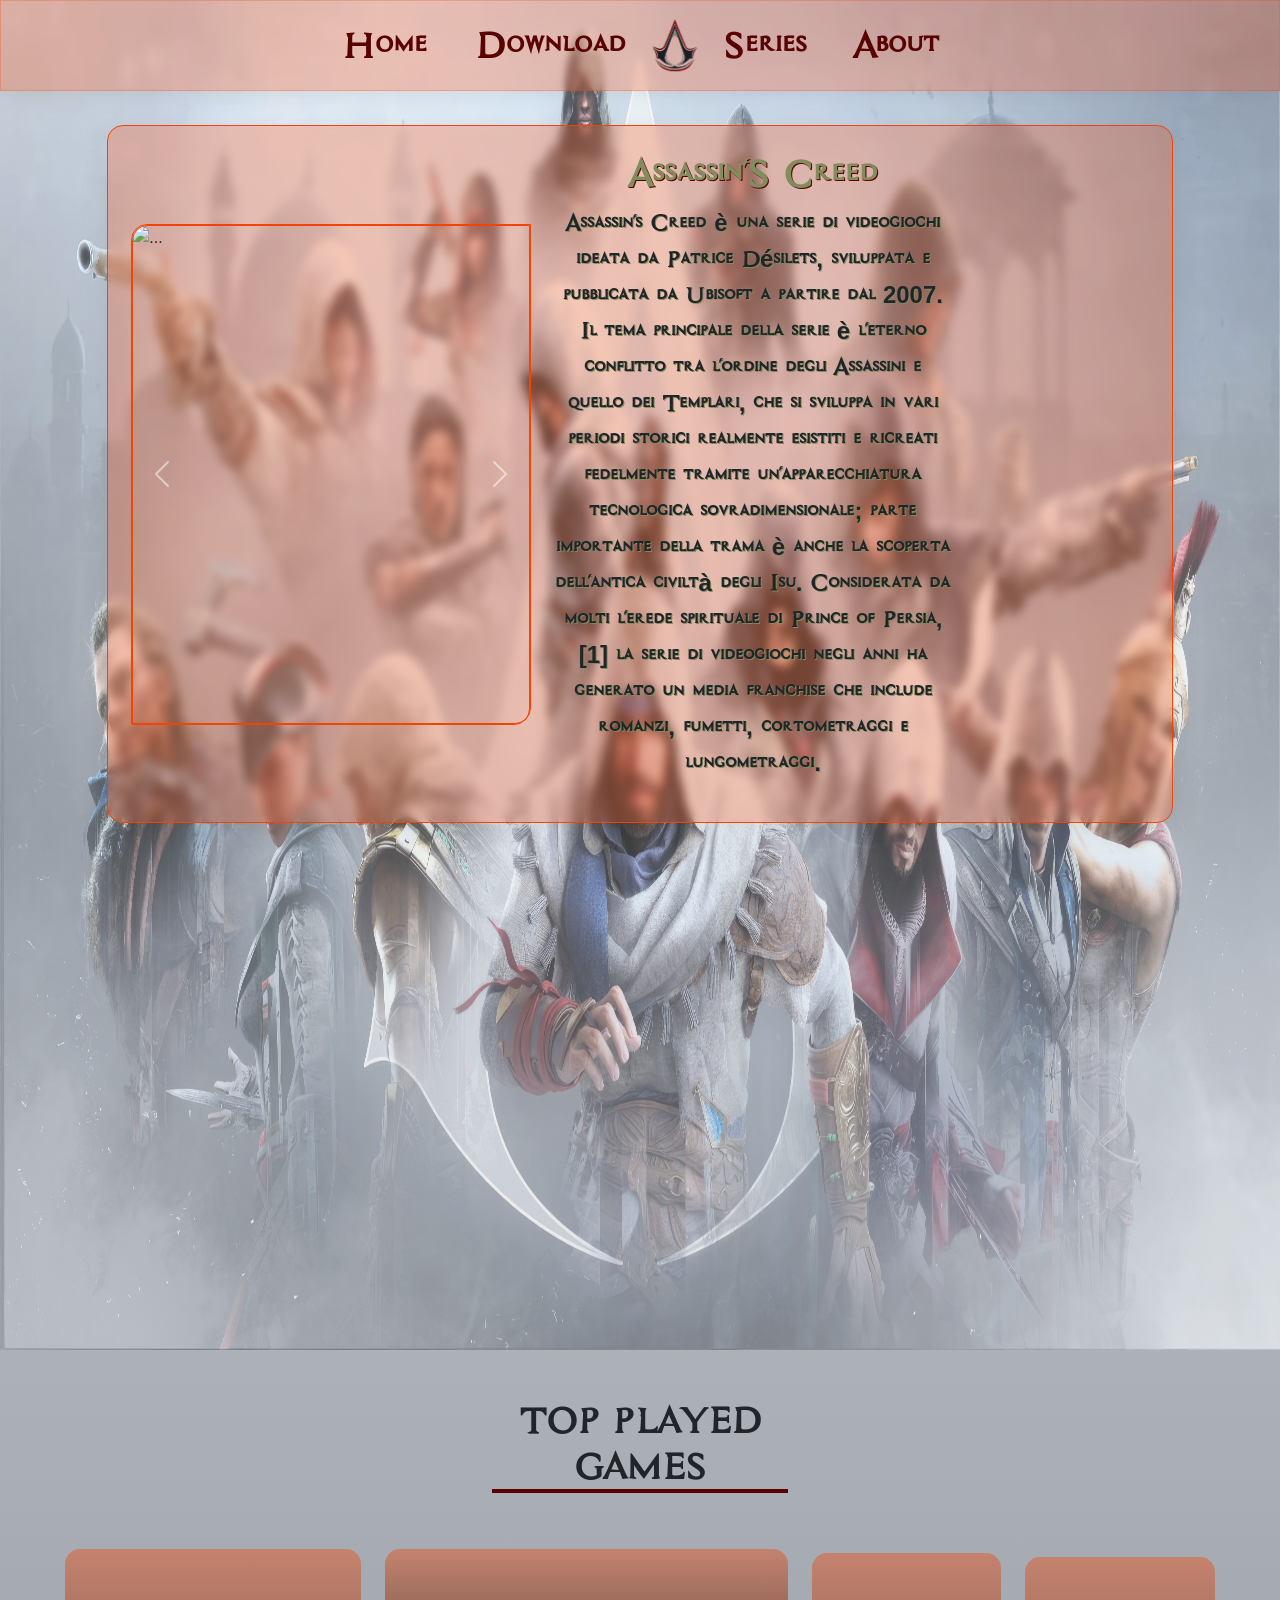
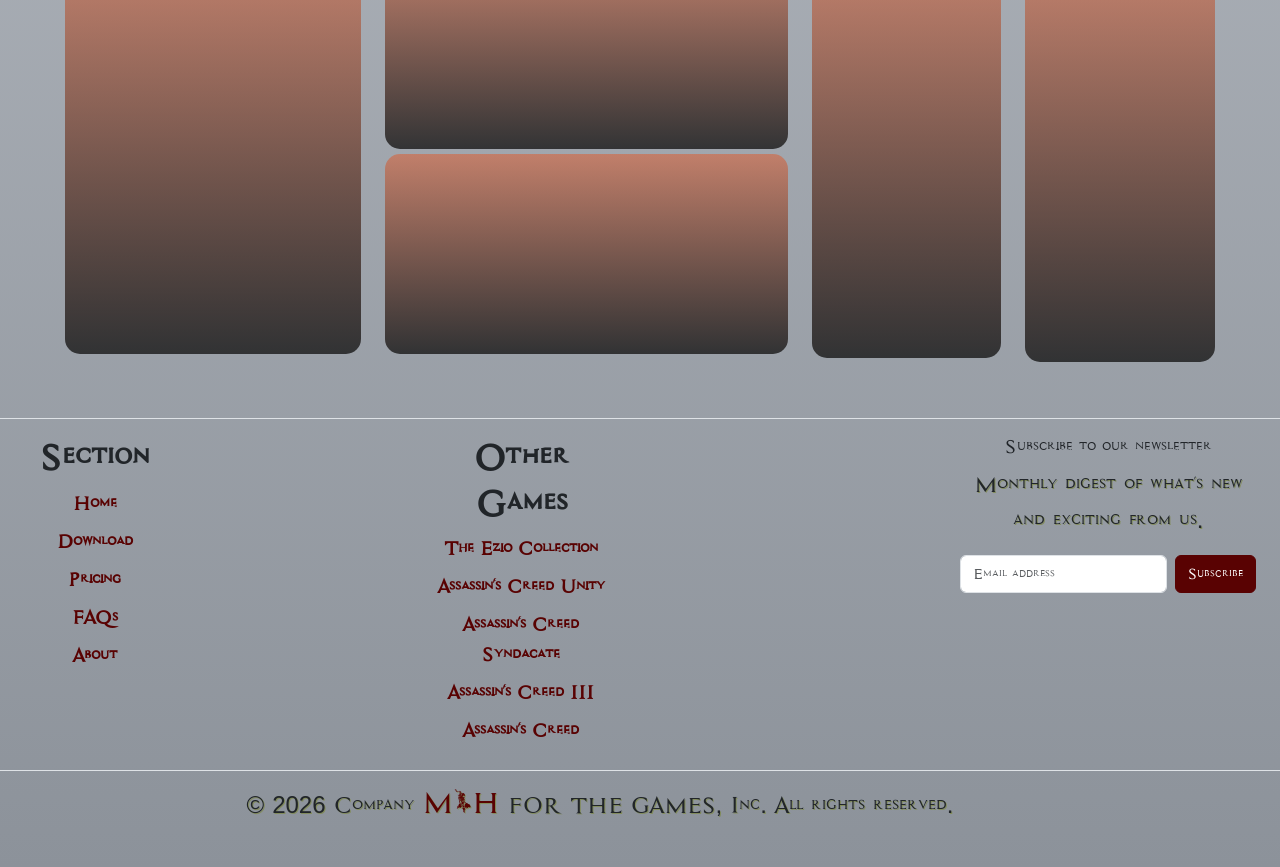
==== commit cf8c9db7: "PROJECT ready" ====
--- a/index.html
+++ b/index.html
@@ -11,6 +11,16 @@
       crossorigin="anonymous"
     />
     <link rel="stylesheet" href="style.css" />
+    <link
+      data-react-helmet="true"
+      rel="icon"
+      sizes="96x96"
+      href="https://static-dm.ubisoft.com/assassins-creed/franchise/prod/favicon-96x96.png"
+    />
+    <link
+      rel="stylesheet"
+      href="https://cdnjs.cloudflare.com/ajax/libs/font-awesome/7.0.1/css/all.min.css"
+    />
   </head>
 
   <body>
@@ -150,7 +160,7 @@
               data-bs-target="#exampleModal"
             ></button>
 
-            <!-- Modal -->
+            <!-- Modal 1-->
             <div
               class="modal fade"
               id="exampleModal"
@@ -174,7 +184,44 @@
                       aria-label="Close"
                     ></button>
                   </div>
-                  <div class="modal-body">...</div>
+                  <div class="modal-body">
+                    <p>
+                      Assassin’s Creed Odyssey è un action RPG open-world
+                      ambientato nell’Antica Grecia durante la guerra del
+                      Peloponneso, dove vesti i panni di un mercenario (Alexios
+                      o Kassandra), esplori un mondo vastissimo, combatti nemici
+                      e compi scelte che influenzano la storia e il finale.
+                    </p>
+                    <ul class="logoul">
+                      <li>Data di uscita: 5 ottobre 2018.</li>
+                      <li>Valutazione: ~88% positiva</li>
+                      <li>Giocatori: 40+ milioni in tutto il mondo</li>
+                      <li>Copie vendute: 10+ milioni</li>
+                      <li>Picco giocatori (Steam): 60.000+</li>
+                      <li>
+                        Ancora attivo: ~3.500–4.000 giocatori online (2026)
+                      </li>
+                    </ul>
+                    <hr />
+                    <iframe
+                      width="100%"
+                      height="300px"
+                      src="https://www.youtube.com/embed/6AY_UiqidD0?si=2z2LAm4sL8sM4Fxn"
+                      title="YouTube video player"
+                      frameborder="0"
+                      allow="
+                        accelerometer;
+                        autoplay;
+                        clipboard-write;
+                        encrypted-media;
+                        gyroscope;
+                        picture-in-picture;
+                        web-share;
+                      "
+                      referrerpolicy="strict-origin-when-cross-origin"
+                      allowfullscreen
+                    ></iframe>
+                  </div>
                   <div class="modal-footer">
                     <button
                       type="button"
@@ -194,17 +241,353 @@
         </div>
         <div class="col-12 col-lg-4 d-flex flex-column my-2 my-lg-0">
           <div class="col-12">
-            <div class="bgCard2 d-flex align-items-center"></div>
+            <div class="bgCard2 d-flex align-items-center">
+              <button
+                type="button"
+                class="btn z-3 bg-transparent w-100 h-100"
+                data-bs-toggle="modal"
+                data-bs-target="#exampleModal2"
+              ></button>
+
+              <!-- Modal 2 -->
+              <div
+                class="modal fade"
+                id="exampleModal2"
+                tabindex="-1"
+                aria-labelledby="exampleModalLabel"
+                aria-hidden="true"
+              >
+                <div class="modal-dialog">
+                  <div class="modal-content">
+                    <div class="modal-header">
+                      <h1
+                        class="modal-title fs-1 modal-title text-center"
+                        id="exampleModalLabel"
+                      >
+                        assassin's creed mirage
+                      </h1>
+                      <button
+                        type="button"
+                        class="btn-close"
+                        data-bs-dismiss="modal"
+                        aria-label="Close"
+                      ></button>
+                    </div>
+                    <div class="modal-body">
+                      <p>
+                        Un ritorno alle origini con focus su stealth e parkour.
+                        Ambientato nella Baghdad del IX secolo, segui la
+                        crescita di Basim da ladro di strada a Maestro
+                        Assassino, in un'esperienza più lineare e concentrata
+                        rispetto agli ultimi capitoli.
+                      </p>
+                      <ul class="logoul">
+                        <li>Data di uscita: 5 ottobre 2023</li>
+                        <li>Valutazione: ~73% positiva</li>
+                        <li>Giocatori: 10+ milioni</li>
+                        <li>Copie vendute: 5+ milioni</li>
+                        <li>Picco giocatori (Steam): ~8.000</li>
+                        <li>
+                          Ancora attivo: ~1.500–2.000 giocatori online (2026)
+                        </li>
+                      </ul>
+                      <hr />
+                      <iframe
+                        width="100%"
+                        height="315"
+                        src="https://www.youtube.com/embed/lirm6x2AJVc?si=1WjDwh5i84BSHS6Y"
+                        title="YouTube video player"
+                        frameborder="0"
+                        allow="
+                          accelerometer;
+                          autoplay;
+                          clipboard-write;
+                          encrypted-media;
+                          gyroscope;
+                          picture-in-picture;
+                          web-share;
+                        "
+                        referrerpolicy="strict-origin-when-cross-origin"
+                        allowfullscreen
+                      ></iframe>
+                    </div>
+                    <div class="modal-footer">
+                      <button
+                        type="button"
+                        class="btn btn-secondary"
+                        data-bs-dismiss="modal"
+                      >
+                        Close
+                      </button>
+                      <button type="button" class="btn btn-primary">
+                        Save changes
+                      </button>
+                    </div>
+                  </div>
+                </div>
+              </div>
+            </div>
           </div>
           <div class="col-12">
-            <div class="bgCard3 d-flex align-items-center my-1 my-lg-0"></div>
+            <div class="bgCard3 d-flex align-items-center my-1 my-lg-0">
+              <button
+                type="button"
+                class="btn z-3 bg-transparent w-100 h-100"
+                data-bs-toggle="modal"
+                data-bs-target="#exampleModal3"
+              ></button>
+
+              <!-- Modal 3 -->
+              <div
+                class="modal fade"
+                id="exampleModal3"
+                tabindex="-1"
+                aria-labelledby="exampleModalLabel"
+                aria-hidden="true"
+              >
+                <div class="modal-dialog">
+                  <div class="modal-content">
+                    <div class="modal-header">
+                      <h1
+                        class="modal-title fs-1 modal-title"
+                        id="exampleModalLabel"
+                      >
+                        assassin's creed rogue
+                      </h1>
+                      <button
+                        type="button"
+                        class="btn-close"
+                        data-bs-dismiss="modal"
+                        aria-label="Close"
+                      ></button>
+                    </div>
+                    <div class="modal-body">
+                      <p>
+                        Action-adventure ambientato durante la Guerra dei Sette
+                        Anni. Giochi nei panni di Shay Patrick Cormac, un
+                        Assassino che tradisce la Confraternita per unirsi ai
+                        Templari, dando la caccia ai suoi ex compagni tra il
+                        Nord Atlantico e New York.
+                      </p>
+                      <ul class="logoul">
+                        <li>Data di uscita: 11 novembre 2014</li>
+                        <li>Valutazione: ~82% positiva</li>
+                        <li>Giocatori: 15+ milioni</li>
+                        <li>Copie vendute: 5+ milioni</li>
+                        <li>Picco giocatori (Steam): ~5.000</li>
+                        <li>Ancora attivo: ~500–800 giocatori online (2026)</li>
+                      </ul>
+                      <hr />
+                      <iframe
+                        width="100%"
+                        height="315"
+                        src="https://www.youtube.com/embed/mNOPVP0ex0g?si=iwlY-xf8C-VS0laQ"
+                        title="YouTube video player"
+                        frameborder="0"
+                        allow="
+                          accelerometer;
+                          autoplay;
+                          clipboard-write;
+                          encrypted-media;
+                          gyroscope;
+                          picture-in-picture;
+                          web-share;
+                        "
+                        referrerpolicy="strict-origin-when-cross-origin"
+                        allowfullscreen
+                      ></iframe>
+                    </div>
+                    <div class="modal-footer">
+                      <button
+                        type="button"
+                        class="btn btn-secondary"
+                        data-bs-dismiss="modal"
+                      >
+                        Close
+                      </button>
+                      <button type="button" class="btn btn-primary">
+                        Save changes
+                      </button>
+                    </div>
+                  </div>
+                </div>
+              </div>
+            </div>
           </div>
         </div>
         <div class="col-12 col-lg-2">
-          <div class="bgCard4 d-flex text-center align-items-center my-1"></div>
+          <div class="bgCard4 d-flex text-center align-items-center my-1">
+            <button
+              type="button"
+              class="btn z-3 bg-transparent w-100 h-100"
+              data-bs-toggle="modal"
+              data-bs-target="#exampleModal4"
+            ></button>
+
+            <!-- Modal 4 -->
+            <div
+              class="modal fade"
+              id="exampleModal4"
+              tabindex="-1"
+              aria-labelledby="exampleModalLabel"
+              aria-hidden="true"
+            >
+              <div class="modal-dialog">
+                <div class="modal-content">
+                  <div class="modal-header">
+                    <h1
+                      class="modal-title fs-1 modal-title"
+                      id="exampleModalLabel"
+                    >
+                      assassin's creed valhalla
+                    </h1>
+                    <button
+                      type="button"
+                      class="btn-close"
+                      data-bs-dismiss="modal"
+                      aria-label="Close"
+                    ></button>
+                  </div>
+                  <div class="modal-body text-start">
+                    <p>
+                      Imponente Action RPG ambientato nell'era dei Vichinghi.
+                      Guidi Eivor in un'invasione dell'Inghilterra nel IX
+                      secolo, costruendo il tuo insediamento, formando alleanze
+                      e scoprendo i segreti degli Occulti e dell'Antico Ordine.
+                    </p>
+                    <ul class="logoul">
+                      <li>Data di uscita: 10 novembre 2020</li>
+                      <li>Valutazione: ~75% positiva</li>
+                      <li>
+                        Giocatori: 25+ milioni (record di incassi per la serie)
+                      </li>
+                      <li>Copie vendute: 15+ milioni</li>
+                      <li>Picco giocatori (Steam): ~15.000</li>
+                      <li>
+                        Ancora attivo: ~4.000–5.000 giocatori online (2026)
+                      </li>
+                    </ul>
+                    <hr />
+                    <iframe
+                      width="100%"
+                      height="315"
+                      src="https://www.youtube.com/embed/rKjUAWlbTJk?si=EYOf2deyalNU9_mD"
+                      title="YouTube video player"
+                      frameborder="0"
+                      allow="
+                        accelerometer;
+                        autoplay;
+                        clipboard-write;
+                        encrypted-media;
+                        gyroscope;
+                        picture-in-picture;
+                        web-share;
+                      "
+                      referrerpolicy="strict-origin-when-cross-origin"
+                      allowfullscreen
+                    ></iframe>
+                  </div>
+                  <div class="modal-footer">
+                    <button
+                      type="button"
+                      class="btn btn-secondary"
+                      data-bs-dismiss="modal"
+                    >
+                      Close
+                    </button>
+                    <button type="button" class="btn btn-primary">
+                      Save changes
+                    </button>
+                  </div>
+                </div>
+              </div>
+            </div>
+          </div>
         </div>
         <div class="col-12 col-lg-2">
-          <div class="bgCard5 d-flex text-center align-items-center my-2"></div>
+          <div class="bgCard5 d-flex text-center align-items-center my-2">
+            <button
+              type="button"
+              class="btn z-3 bg-transparent w-100 h-100"
+              data-bs-toggle="modal"
+              data-bs-target="#exampleModal5"
+            ></button>
+
+            <!-- Modal 5 -->
+            <div
+              class="modal fade"
+              id="exampleModal5"
+              tabindex="-1"
+              aria-labelledby="exampleModalLabel"
+              aria-hidden="true"
+            >
+              <div class="modal-dialog">
+                <div class="modal-content">
+                  <div class="modal-header">
+                    <h1
+                      class="modal-title fs-1 modal-title text-center"
+                      id="exampleModalLabel"
+                    >
+                      assassin's creed shadows
+                    </h1>
+                    <button
+                      type="button"
+                      class="btn-close"
+                      data-bs-dismiss="modal"
+                      aria-label="Close"
+                    ></button>
+                  </div>
+                  <div class="modal-body text-start">
+                    <p>
+                      Il capitolo ambientato nel Giappone feudale. Offre un
+                      doppio stile di gioco: Naoe, una shinobi agile e letale
+                      nel buio, e Yasuke, un samurai storico focalizzato sul
+                      combattimento pesante e la forza bruta.
+                    </p>
+                    <ul class="logoul">
+                      <li>Data di uscita: 14 febbraio 2025</li>
+                      <li>Valutazione: ~78% positiva (lancio)</li>
+                      <li>Giocatori: 8+ milioni (in crescita)</li>
+                      <li>Copie vendute: 4+ milioni (primo anno)</li>
+                      <li>Picco giocatori (Steam): ~55.000</li>
+                      <li>Ancora attivo: ~10.000+ giocatori online (2026)</li>
+                    </ul>
+                    <hr />
+                    <iframe
+                      width="100%"
+                      height="315"
+                      src="https://www.youtube.com/embed/vovkzbtYBC8?si=31UwHxfNCrdhz6VY"
+                      title="YouTube video player"
+                      frameborder="0"
+                      allow="
+                        accelerometer;
+                        autoplay;
+                        clipboard-write;
+                        encrypted-media;
+                        gyroscope;
+                        picture-in-picture;
+                        web-share;
+                      "
+                      referrerpolicy="strict-origin-when-cross-origin"
+                      allowfullscreen
+                    ></iframe>
+                  </div>
+                  <div class="modal-footer">
+                    <button
+                      type="button"
+                      class="btn btn-secondary"
+                      data-bs-dismiss="modal"
+                    >
+                      Close
+                    </button>
+                    <button type="button" class="btn btn-primary">
+                      Save changes
+                    </button>
+                  </div>
+                </div>
+              </div>
+            </div>
+          </div>
         </div>
       </div>
     </div>
@@ -222,7 +605,12 @@
               <a href="#" class="nav-link p-0">Home</a>
             </li>
             <li class="nav-item mb-2">
-              <a href="#" class="nav-link p-0">Download</a>
+              <a
+                href="https://www.ubisoft.com/it-it/game/assassins-creed/games"
+                class="nav-link p-0"
+                target="_blank"
+                >Download</a
+              >
             </li>
             <li class="nav-item mb-2">
               <a href="#" class="nav-link p-0">Pricing</a>
@@ -239,23 +627,48 @@
           <h5>Other Games</h5>
           <ul class="nav flex-column">
             <li class="nav-item mb-2">
-              <a href="https://www.ubisoft.com/it-it/game/assassins-creed/the-ezio-collection" class="nav-link p-0" target="_blank">The Ezio Collection</a>
-            </li>
-            <li class="nav-item mb-2">
-              <a href="https://www.ubisoft.com/it-it/game/assassins-creed/unity" class="nav-link p-0" target="_blank">Assassin's Creed Unity</a>
-            </li>
-            <li class="nav-item mb-2">
-              <a href="https://www.ubisoft.com/it-it/game/assassins-creed/syndicate" class="nav-link p-0" target="_blank">Assassin's Creed Syndacate</a>
-            </li>
-            <li class="nav-item mb-2">
-              <a href="https://www.ubisoft.com/it-it/game/assassins-creed/assassins-creed-3-remastered" class="nav-link p-0" target="_blank">Assassin's Creed III</a>
-            </li>
-            <li class="nav-item mb-2">
-              <a href="https://www.ubisoft.com/it-it/game/assassins-creed/assassins-creed" class="nav-link p-0" target="_blank">Assassin's Creed</a>
+              <a
+                href="https://www.ubisoft.com/it-it/game/assassins-creed/the-ezio-collection"
+                class="nav-link p-0"
+                target="_blank"
+                >The Ezio Collection</a
+              >
+            </li>
+            <li class="nav-item mb-2">
+              <a
+                href="https://www.ubisoft.com/it-it/game/assassins-creed/unity"
+                class="nav-link p-0"
+                target="_blank"
+                >Assassin's Creed Unity</a
+              >
+            </li>
+            <li class="nav-item mb-2">
+              <a
+                href="https://www.ubisoft.com/it-it/game/assassins-creed/syndicate"
+                class="nav-link p-0"
+                target="_blank"
+                >Assassin's Creed Syndacate</a
+              >
+            </li>
+            <li class="nav-item mb-2">
+              <a
+                href="https://www.ubisoft.com/it-it/game/assassins-creed/assassins-creed-3-remastered"
+                class="nav-link p-0"
+                target="_blank"
+                >Assassin's Creed III</a
+              >
+            </li>
+            <li class="nav-item mb-2">
+              <a
+                href="https://www.ubisoft.com/it-it/game/assassins-creed/assassins-creed"
+                class="nav-link p-0"
+                target="_blank"
+                >Assassin's Creed</a
+              >
             </li>
           </ul>
         </div>
-        <div class="col-md-3 offset-md-1 mb-3 text-center">
+        <div class="col-12 col-md-3 offset-md-1 mb-3 text-center">
           <form>
             <h5>Subscribe to our newsletter</h5>
             <p class="newsletter">
@@ -280,7 +693,8 @@
         class="d-flex flex-column flex-sm-row justify-content-center text-center p-2 border-top"
       >
         <p class="copyright">
-          © 2026 Company M&H FOR THE GAMES, Inc. All rights reserved.
+          © 2026 Company <span>M&H</span> FOR THE GAMES, Inc. All rights
+          reserved.
         </p>
         <ul class="list-unstyled d-flex">
           <li class="ms-3">
--- a/style.css
+++ b/style.css
@@ -88,16 +88,16 @@
 
 .bgCard1 {
   transition: 0.4s;
-  background-image: url(https://www.chromethemer.com/download/hd-wallpapers/assassins-creed-odyssey-3840x2160.jpg);
-  background-size: cover;
+  background-image: url(https://image.api.playstation.com/cdn/EP0001/CUSA09303_00/tzKcptCCUkiigpacybO8xWmvxPS7vIzk.png);
+  background-size: 100% 100%;
   height: 405px;
   border-radius: 15px;
   cursor: pointer;
 }
 .bgCard2 {
   transition: 0.4s;
-  background-image: url(https://i.ytimg.com/vi/qfgtqUmtv58/maxresdefault.jpg);
-  background-size: cover;
+  background-image: url(https://shared.fastly.steamstatic.com/store_item_assets/steam/apps/3035570/header.jpg?t=1766087993);
+  background-size: 100% 100%;
   height: 200px;
   border-radius: 15px;
   margin-bottom: 5px;
@@ -105,23 +105,45 @@
 }
 .bgCard3 {
   transition: 0.4s;
-  background-image: url(https://w0.peakpx.com/wallpaper/92/831/HD-wallpaper-video-game-assassin-s-creed-rogue.jpg);
-  background-size: cover;
+  background-image: url(https://hb.imgix.net/d86e62995433efdfd114e2fd927fa05fec2d3caa.jpg?auto=compress,format&fit=crop&h=353&w=616&s=41e7c2a47ef762204d591b9ecd68bc17);
+  background-size: 100% 100%;
   height: 200px;
   border-radius: 15px;
   cursor: pointer;
 }
-
+.bgCard4 {
+  transition: 0.4s;
+  background-image: url(https://upload.wikimedia.org/wikipedia/en/f/ff/Assassin%27s_Creed_Valhalla_cover.jpg);
+  background-size: 100% 100%;
+  height: 405px;
+  border-radius: 15px;
+  cursor: pointer;
+}
+.bgCard5 {
+  transition: 0.4s;
+  background-image: url(https://image.api.playstation.com/vulcan/ap/rnd/202404/1815/33f39cad34ac468a040ffed5a43149fb4329ec6c73326838.jpg);
+  background-size: 100% 100%;
+  height: 405px;
+  border-radius: 15px;
+  cursor: pointer;
+}
+.classbtn {
+  width: 406 !important;
+}
 .bgCard1,
 .bgCard2,
-.bgCard3 {
+.bgCard3,
+.bgCard4,
+.bgCard5 {
   position: relative;
   overflow: hidden;
 }
 
 .bgCard1::before,
 .bgCard2::before,
-.bgCard3::before {
+.bgCard3::before,
+.bgCard4::before,
+.bgCard5::before {
   content: "";
   position: absolute;
   inset: 0;
@@ -132,7 +154,9 @@
 
 .bgCard1:hover::before,
 .bgCard2:hover::before,
-.bgCard3:hover::before {
+.bgCard3:hover::before,
+.bgCard4:hover::before,
+.bgCard5:hover::before {
   opacity: 0;
 }
 
@@ -144,8 +168,17 @@
   color: black;
   -webkit-text-stroke: 1px #590202;
 }
-
-.navA h5 {
+.fade {
+  background-color: rgb(89, 2, 2, 0.4);
+}
+.modal-content,
+.modal-header {
+  background-color: rgb(138, 138, 138);
+}
+
+.navA h5,
+h2,
+.modal-title {
   font-family: "ASSASSIN'S CREED", sans-serif;
   font-weight: bold;
   font-size: 38px;
@@ -158,6 +191,36 @@
 .btn-primary {
   background-color: rgb(89, 2, 2);
   border-color: rgb(89, 2, 2);
+}
+.btn-primary:hover {
+  background-color: rgb(179, 17, 17);
+  border-color: rgb(89, 2, 2);
+}
+.border-danger {
+  border-color: rgb(89, 2, 2) !important;
+}
+.logoul {
+  list-style: none;
+  font-size: large;
+  font-weight: bold;
+}
+.logoul li::before {
+  content: "";
+  display: inline-block;
+  width: 20px;
+  height: 20px;
+  background-image: url("./media/logo.png");
+  background-size: contain;
+  background-repeat: no-repeat;
+  margin-right: 8px;
+}
+::selection {
+  background-color: rgb(89, 2, 2);
+  color: #fff;
+}
+span {
+  color: rgb(89, 2, 2);
+  font-size: 32px;
 }
 
 @media (max-width: 500px) {
